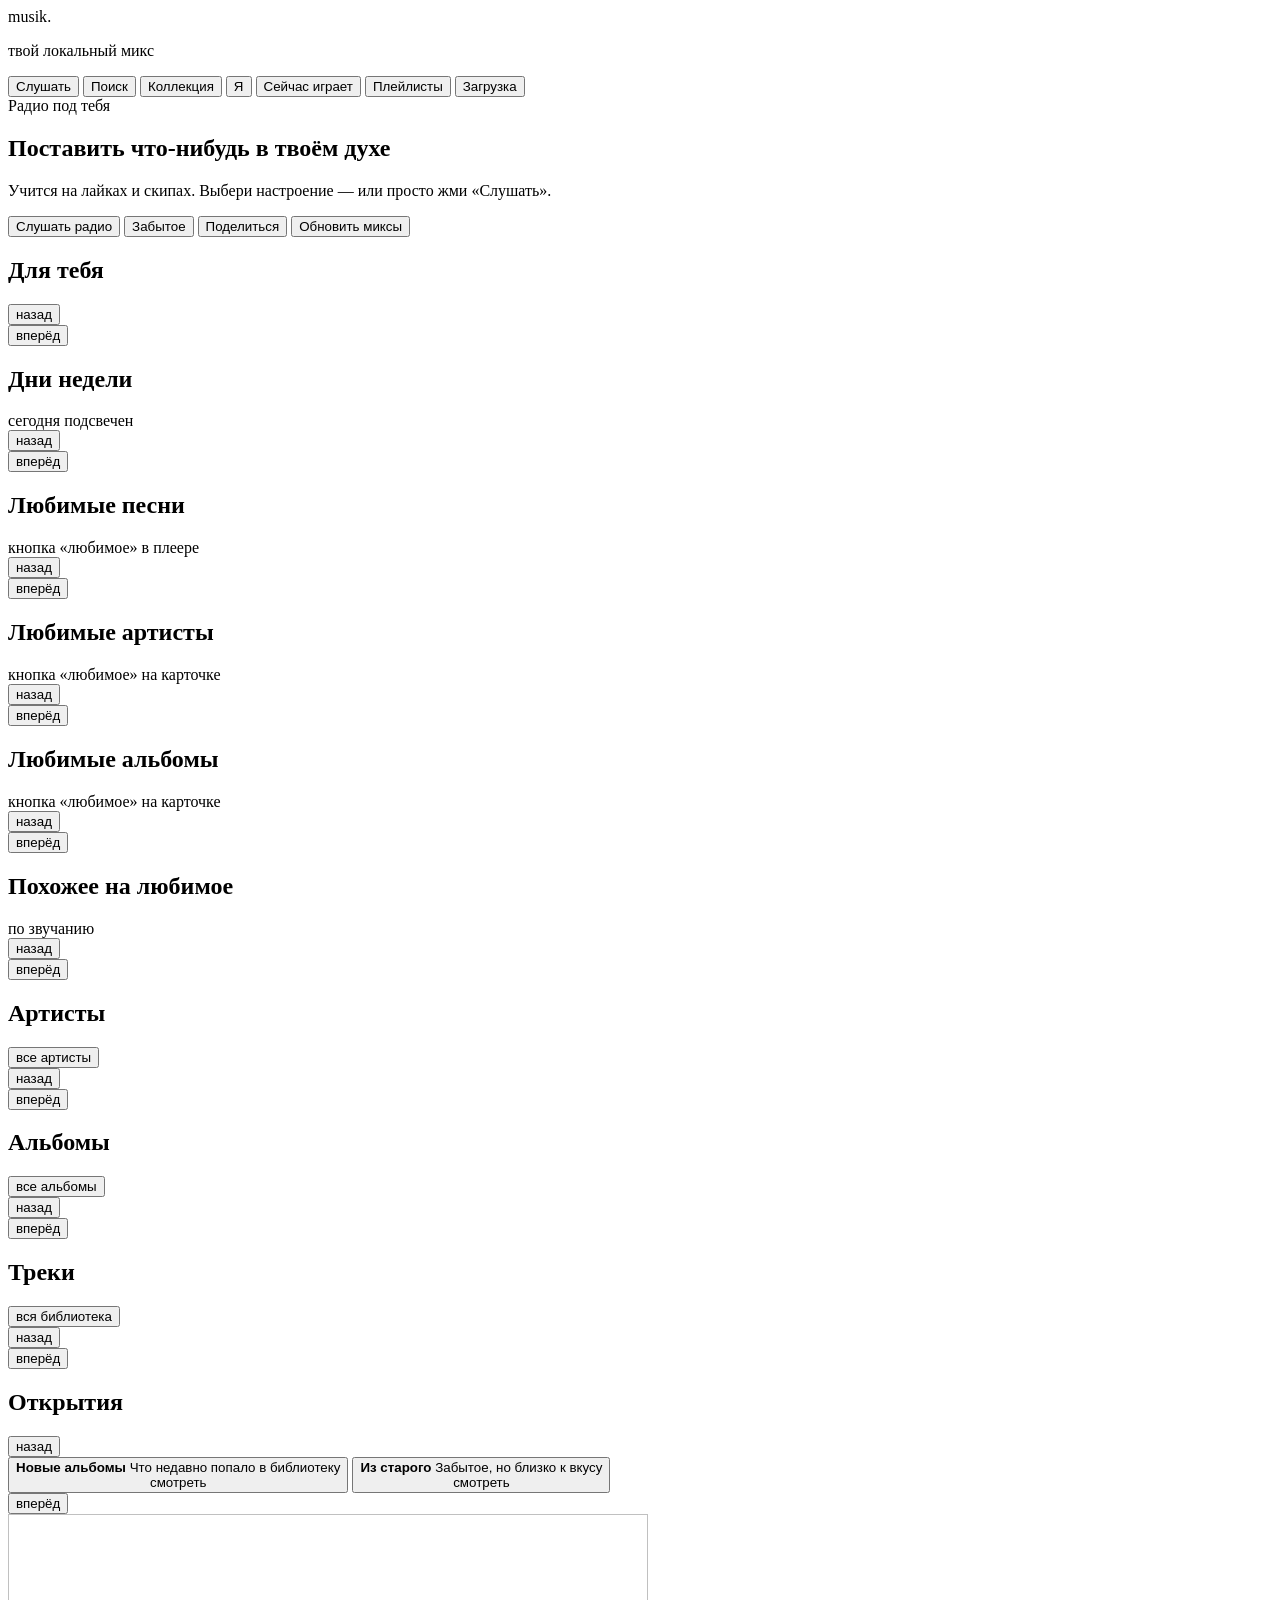
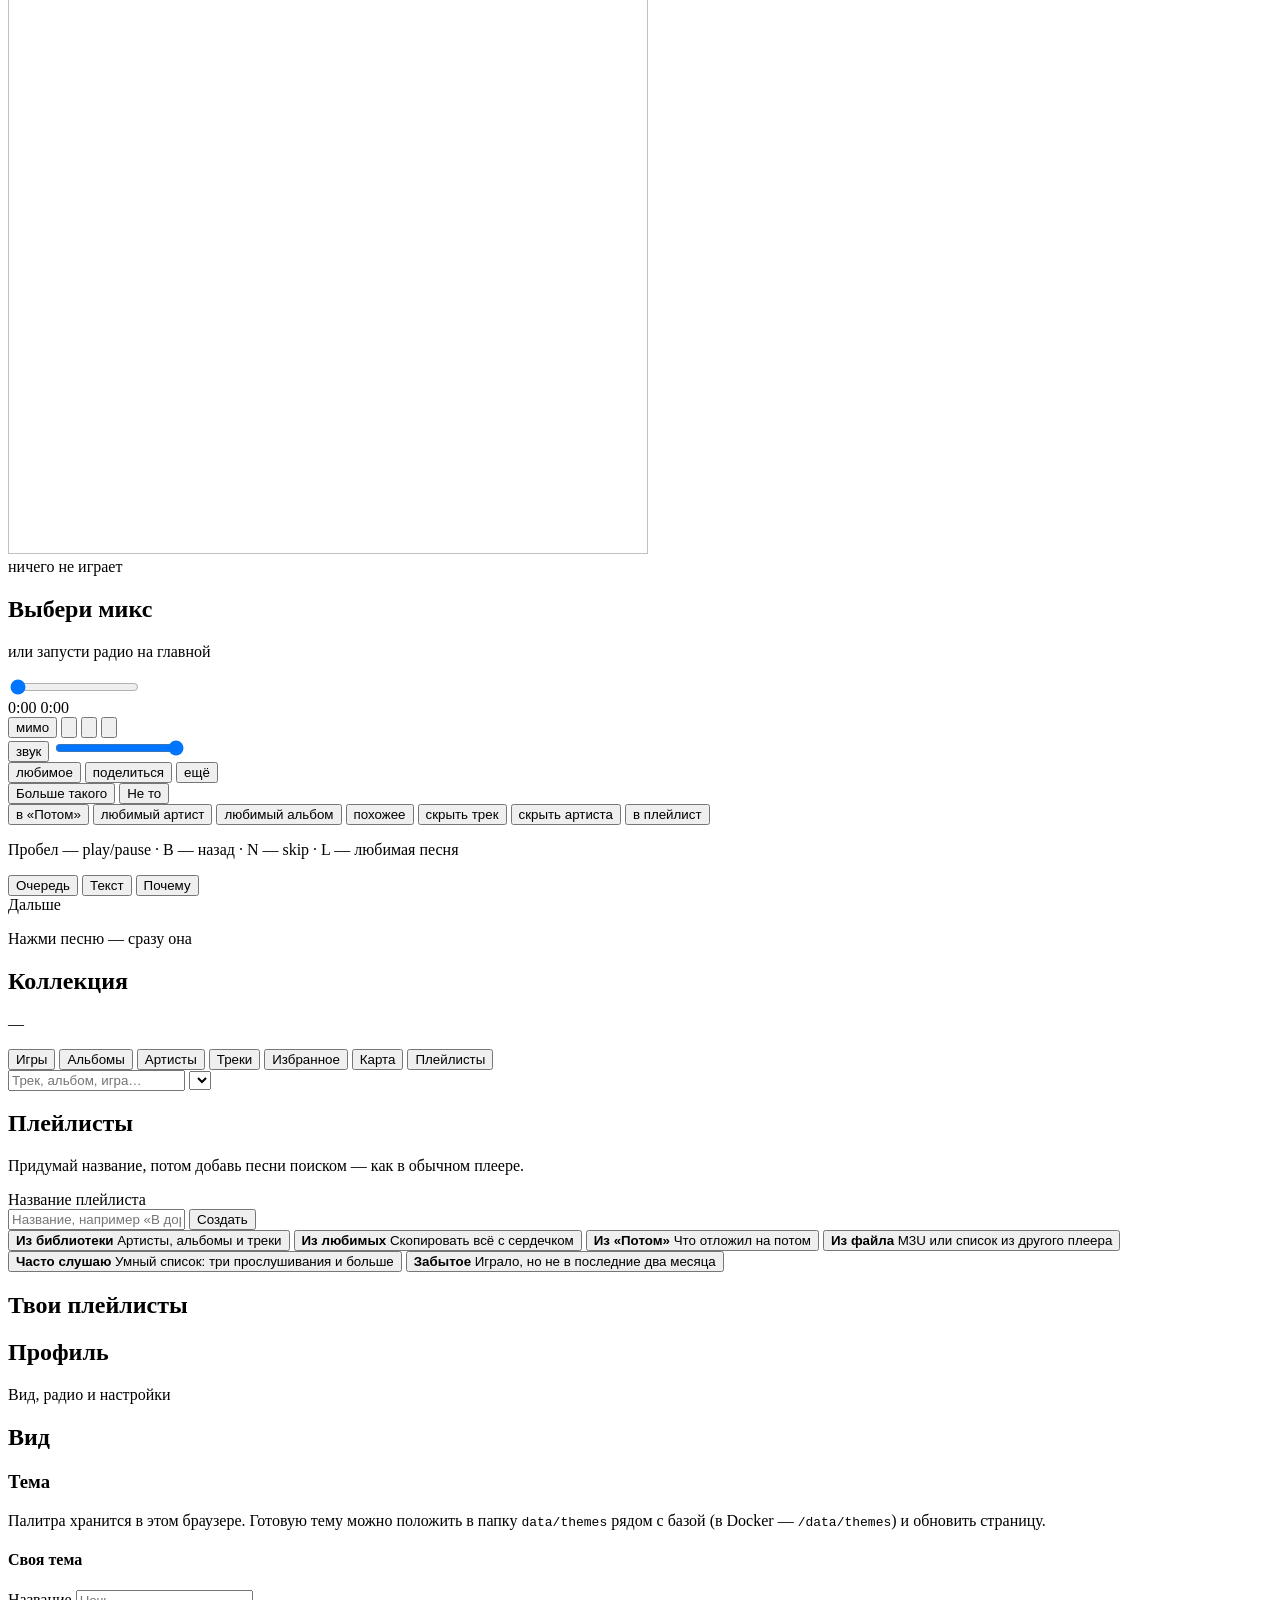
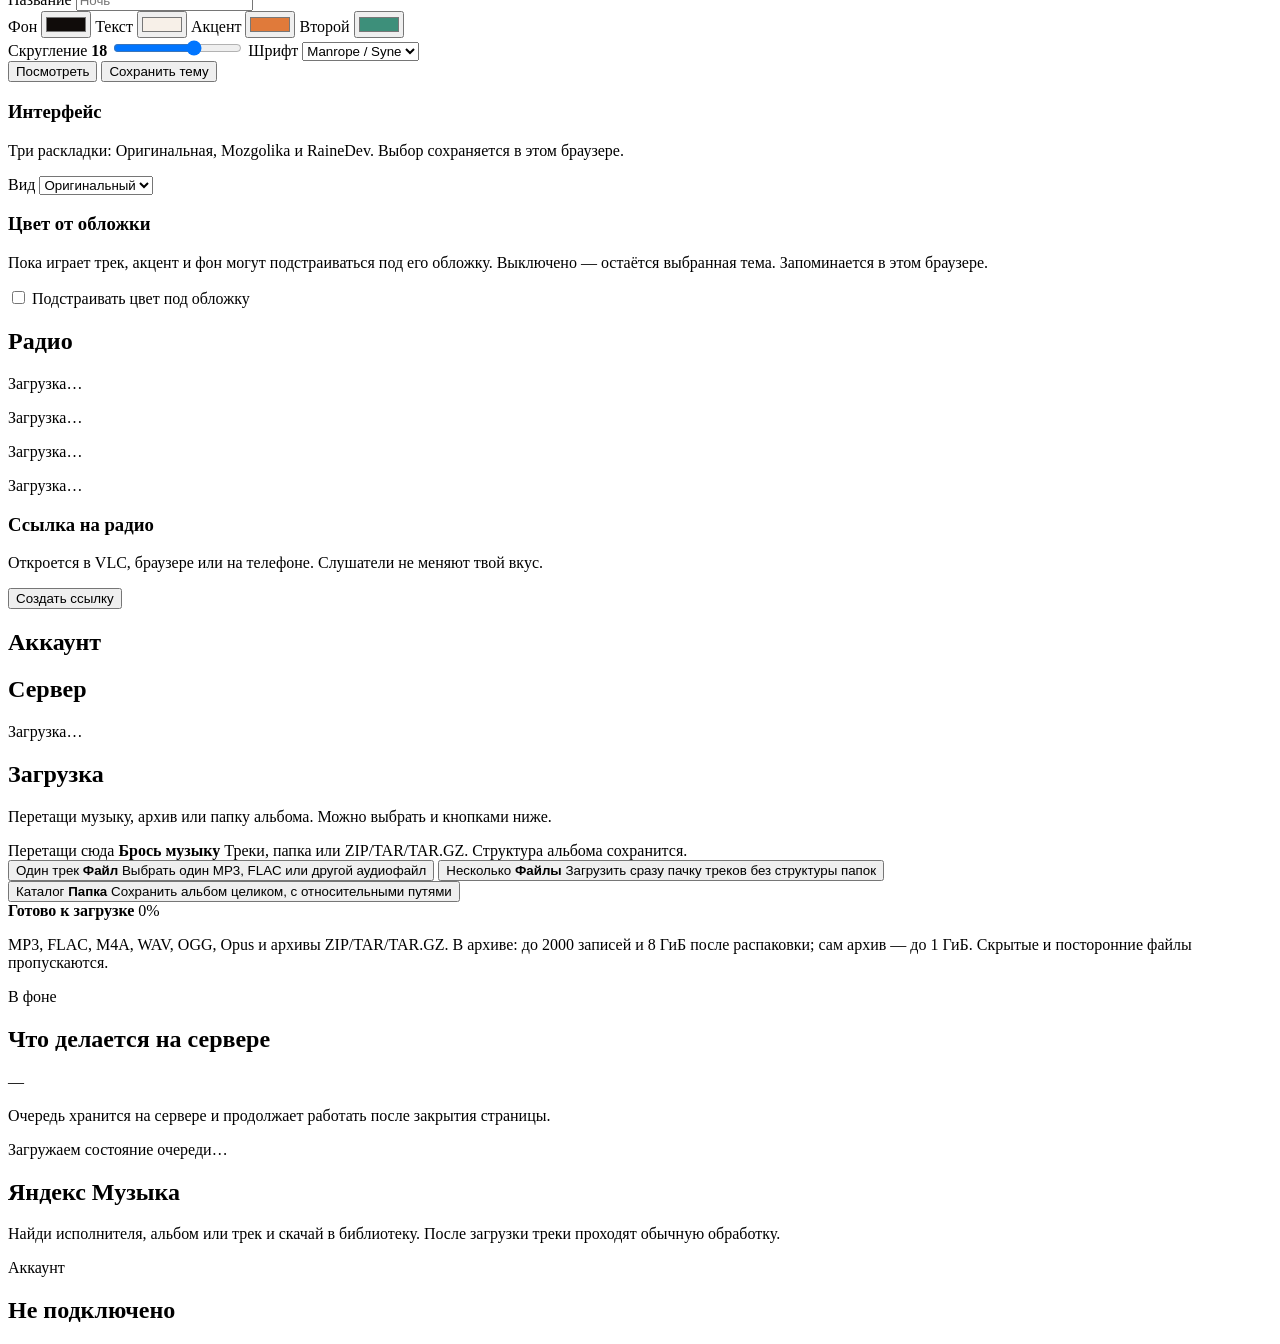
==== player/internal/static/mozgolika.html @ c8468479 "feat(map): library map tab in Mozgolika UMAP over CLAP embeddings with mood labels placed by CLAP te" ====
<!DOCTYPE html>
<html lang="ru">
<head>
  <meta charset="utf-8" />
  <meta name="viewport" content="width=device-width, initial-scale=1, viewport-fit=cover" />
  <meta name="theme-color" content="#101114" />
  <script>
    (function () {
      try {
        var saved = JSON.parse(localStorage.getItem("musik_theme") || "null");
        if (saved && saved.id === "omarchy") { saved.id = "retro"; localStorage.setItem("musik_theme", JSON.stringify(saved)); }
        if (!saved || !saved.id || saved.id === "ember") return;
        var root = document.documentElement;
        if (/^[a-z][a-z0-9-]{0,31}$/.test(saved.id)) root.dataset.theme = saved.id;
        else if (saved.tokens) {
          root.dataset.theme = "custom";
          Object.keys(saved.tokens).forEach(function (key) {
            var value = saved.tokens[key];
            if (key.slice(0, 2) === "--" && typeof value === "string" && value.length < 180 && !/[;{}]|url\s*\(|expression\s*\(/i.test(value)) root.style.setProperty(key, value);
          });
          if (saved.scheme === "light") root.classList.add("theme-light");
        }
        var meta = document.querySelector('meta[name="theme-color"]');
        if (meta && saved.color) meta.setAttribute("content", saved.color);
      } catch (e) {}
    })();
  </script>
  <link rel="manifest" href="/manifest.webmanifest" />
  <link rel="icon" href="data:," />
  <meta name="apple-mobile-web-app-capable" content="yes" />
  <meta name="apple-mobile-web-app-status-bar-style" content="black-translucent" />
  <meta name="apple-mobile-web-app-title" content="musik" />
  <title>musik</title>
  <link rel="stylesheet" href="/fonts.css?v=e54fa79d7a" />
  <link rel="stylesheet" href="/themes/base.css" />
  <link rel="stylesheet" href="/style.css?v=listen1" />
  <script>try { var savedTheme=JSON.parse(localStorage.getItem("musik_theme")||"null"); if(savedTheme&&savedTheme.id&&savedTheme.id!=="ember"&&/^[a-z][a-z0-9-]{0,31}$/.test(savedTheme.id)) document.write('<link rel="stylesheet" href="/themes/'+savedTheme.id+'.css?v=retro5">'); } catch(e) {};</script>
  <link rel="stylesheet" href="/redesign.css?v=map1" />
</head>
<body>
  <div id="login-gate" class="login-gate" hidden>
    <form id="login-form" class="login-card" autocomplete="current-password">
      <div class="brand">musik</div>
      <p class="tagline" id="login-tagline">Введи пароль, чтобы открыть библиотеку</p>
      <label class="sr-only" for="login-username">Имя</label>
      <input id="login-username" type="text" name="username" placeholder="Имя" autocomplete="username" autocapitalize="none" hidden />
      <label class="sr-only" for="login-password">Пароль</label>
      <input id="login-password" type="password" name="password" placeholder="Пароль" required autofocus />
      <button type="submit" class="btn primary" id="login-submit">Войти</button>
      <a class="btn primary" id="oidc-login" href="/api/auth/oidc/default/start" hidden>Войти через аккаунт</a>
      <p class="login-error" id="login-error" hidden></p>
    </form>
  </div>

  <div class="shell" id="app-shell">
    <header class="top">
      <div class="brand-block">
        <div class="brand">musik<span class="brand-dot">.</span></div>
        <p class="tagline" id="maturity">твой локальный микс</p>
      </div>
      <nav class="tabs" aria-label="Разделы">
        <button type="button" class="tab active" data-view="home" data-nav="listen" aria-current="page"><span>Слушать</span></button>
        <button type="button" class="tab" data-view="library" data-nav="search" data-lib-default="tracks"><span>Поиск</span></button>
        <button type="button" class="tab" data-view="library" data-nav="collection" data-lib-default="albums"><span>Коллекция</span></button>
        <button type="button" class="tab" data-view="profile" data-nav="me"><span>Я</span></button>
        <span class="tabs-divider" aria-hidden="true"></span>
        <button type="button" class="tab tab-secondary" data-view="player" data-nav="now">Сейчас играет</button>
        <button type="button" class="tab tab-secondary" data-view="collections" data-nav="collection">Плейлисты</button>
        <button type="button" class="tab tab-secondary" data-view="upload" data-nav="me">Загрузка</button>
        <button type="button" class="tab tab-secondary" data-view="yandex" data-nav="me" hidden>Яндекс Музыка</button>
        <div class="nav-foot">
          <label class="profile-switch" id="profile-switch-wrap" hidden>
            <span>Профиль</span>
            <select id="profile-switch" data-profile-switch aria-label="Активный профиль"></select>
          </label>
          <button type="button" class="tab logout-tab" id="btn-logout" title="Выйти из аккаунта" hidden>Выйти</button>
        </div>
      </nav>
    </header>

    <main>
      <section id="view-home" class="view active">
        <div class="home-intro">
          <div class="home-copy">
            <span class="eyebrow">Радио под тебя</span>
            <h1>Поставить что-нибудь в&nbsp;твоём духе</h1>
            <p>Учится на лайках и скипах. Выбери настроение — или просто жми «Слушать».</p>
          </div>
          <div class="home-actions">
            <button type="button" class="btn primary hero-play" id="btn-radio">Слушать радио</button>
            <button type="button" class="btn" id="btn-radio-forgotten">Забытое</button>
            <button type="button" class="btn" id="btn-share-radio" title="Ссылка для VLC, браузера или телефона">Поделиться</button>
            <button type="button" class="btn quiet" id="btn-refresh-mixes">
              <span id="refresh-label">Обновить миксы</span>
            </button>
          </div>
          <div class="home-moods" id="home-moods" aria-label="Настроения"></div>
          <div class="home-taste" id="home-taste" aria-label="Сейчас в профиле"></div>
          <div class="home-status">
            <p class="status-line" id="job-status" hidden></p>
            <p class="status-line" id="share-url-line" hidden></p>
          </div>
        </div>

        <section class="shelf">
          <div class="shelf-head">
            <h2>Для тебя</h2>
            <span class="shelf-hint" id="mix-hint"></span>
          </div>
          <div class="shelf-rail">
            <button type="button" class="shelf-nav prev" data-for="mix-cards" aria-label="Назад">назад</button>
            <div class="shelf-row" id="mix-cards"></div>
            <button type="button" class="shelf-nav next" data-for="mix-cards" aria-label="Вперёд">вперёд</button>
          </div>
        </section>

        <section class="shelf" id="games-shelf" hidden>
          <div class="shelf-head">
            <h2>Полка игр</h2>
            <div class="shelf-head-actions">
              <button type="button" class="text-link" data-lib-tab="games">все саундтреки</button>
            </div>
          </div>
          <div class="shelf-rail">
            <button type="button" class="shelf-nav prev" data-for="home-games" aria-label="Назад">назад</button>
            <div class="shelf-row smooth game-row" id="home-games"></div>
            <button type="button" class="shelf-nav next" data-for="home-games" aria-label="Вперёд">вперёд</button>
          </div>
        </section>

        <section class="shelf">
          <div class="shelf-head">
            <h2>Дни недели</h2>
            <span class="shelf-hint">сегодня подсвечен</span>
          </div>
          <div class="shelf-rail">
            <button type="button" class="shelf-nav prev" data-for="weekday-cards" aria-label="Назад">назад</button>
            <div class="shelf-row" id="weekday-cards"></div>
            <button type="button" class="shelf-nav next" data-for="weekday-cards" aria-label="Вперёд">вперёд</button>
          </div>
        </section>

        <section class="shelf" id="on-this-day-shelf" hidden>
          <div class="shelf-head">
            <h2>В этот день</h2>
            <span class="shelf-hint" id="on-this-day-hint"></span>
          </div>
          <ul id="on-this-day-list" class="track-list"></ul>
        </section>

        <section class="shelf">
          <div class="shelf-head">
            <h2>Любимые песни</h2>
            <span class="shelf-hint" id="fav-hint">кнопка «любимое» в плеере</span>
          </div>
          <div class="shelf-rail">
            <button type="button" class="shelf-nav prev" data-for="home-favorites" aria-label="Назад">назад</button>
            <div class="shelf-row smooth" id="home-favorites"></div>
            <button type="button" class="shelf-nav next" data-for="home-favorites" aria-label="Вперёд">вперёд</button>
          </div>
        </section>

        <section class="shelf">
          <div class="shelf-head">
            <h2>Любимые артисты</h2>
            <span class="shelf-hint">кнопка «любимое» на карточке</span>
          </div>
          <div class="shelf-rail">
            <button type="button" class="shelf-nav prev" data-for="home-fav-artists" aria-label="Назад">назад</button>
            <div class="shelf-row smooth" id="home-fav-artists"></div>
            <button type="button" class="shelf-nav next" data-for="home-fav-artists" aria-label="Вперёд">вперёд</button>
          </div>
        </section>

        <section class="shelf">
          <div class="shelf-head">
            <h2>Любимые альбомы</h2>
            <span class="shelf-hint">кнопка «любимое» на карточке</span>
          </div>
          <div class="shelf-rail">
            <button type="button" class="shelf-nav prev" data-for="home-fav-albums" aria-label="Назад">назад</button>
            <div class="shelf-row smooth" id="home-fav-albums"></div>
            <button type="button" class="shelf-nav next" data-for="home-fav-albums" aria-label="Вперёд">вперёд</button>
          </div>
        </section>

        <section class="shelf">
          <div class="shelf-head">
            <h2>Похожее на любимое</h2>
            <span class="shelf-hint" id="rec-hint">по звучанию</span>
          </div>
          <div class="shelf-rail">
            <button type="button" class="shelf-nav prev" data-for="home-similar" aria-label="Назад">назад</button>
            <div class="shelf-row smooth" id="home-similar"></div>
            <button type="button" class="shelf-nav next" data-for="home-similar" aria-label="Вперёд">вперёд</button>
          </div>
        </section>

        <section class="shelf">
          <div class="shelf-head">
            <h2>Артисты</h2>
            <div class="shelf-head-actions">
              <button type="button" class="text-link" data-lib-tab="artists">все артисты</button>
            </div>
          </div>
          <div class="shelf-rail">
            <button type="button" class="shelf-nav prev" data-for="home-artists" aria-label="Назад">назад</button>
            <div class="shelf-row smooth" id="home-artists"></div>
            <button type="button" class="shelf-nav next" data-for="home-artists" aria-label="Вперёд">вперёд</button>
          </div>
        </section>

        <section class="shelf">
          <div class="shelf-head">
            <h2>Альбомы</h2>
            <div class="shelf-head-actions">
              <button type="button" class="text-link" data-lib-tab="albums">все альбомы</button>
            </div>
          </div>
          <div class="shelf-rail">
            <button type="button" class="shelf-nav prev" data-for="home-albums" aria-label="Назад">назад</button>
            <div class="shelf-row smooth" id="home-albums"></div>
            <button type="button" class="shelf-nav next" data-for="home-albums" aria-label="Вперёд">вперёд</button>
          </div>
        </section>

        <section class="shelf">
          <div class="shelf-head">
            <h2>Треки</h2>
            <button type="button" class="text-link" data-lib-tab="tracks">вся библиотека</button>
          </div>
          <div class="shelf-rail">
            <button type="button" class="shelf-nav prev" data-for="home-tracks" aria-label="Назад">назад</button>
            <div class="shelf-row smooth" id="home-tracks"></div>
            <button type="button" class="shelf-nav next" data-for="home-tracks" aria-label="Вперёд">вперёд</button>
          </div>
        </section>

        <section class="shelf">
          <div class="shelf-head"><h2>Открытия</h2></div>
          <div class="shelf-rail">
            <button type="button" class="shelf-nav prev" data-for="discover-cards" aria-label="Назад">назад</button>
            <div class="shelf-row" id="discover-cards">
              <button type="button" class="mix-card tone-b" id="btn-discover-new" data-tips="new">
                <div class="cover-blob blob-a"></div>
                <strong>Новые альбомы</strong>
                <span>Что недавно попало в библиотеку</span>
                <div class="mix-meta">смотреть</div>
              </button>
              <button type="button" class="mix-card tone-c" id="btn-discover-old" data-tips="old">
                <div class="cover-blob blob-b"></div>
                <strong>Из старого</strong>
                <span>Забытое, но близко к вкусу</span>
                <div class="mix-meta">смотреть</div>
              </button>
            </div>
            <button type="button" class="shelf-nav next" data-for="discover-cards" aria-label="Вперёд">вперёд</button>
          </div>
          <div id="tips-panel" class="tips-panel hidden"></div>
        </section>
      </section>

      <section id="view-player" class="view">
        <div class="now-stage">
          <div class="now-art" id="art">
            <div class="art-fallback" id="art-fallback"></div>
            <img id="art-img" alt="" width="640" height="640" decoding="async">
          </div>
          <div class="now-meta">
            <div class="now-kicker">
              <div class="label" id="mode-label">ничего не играет</div>
              <span id="now-source" class="tag" hidden></span>
              <span id="next-source" hidden></span>
            </div>
            <h2 id="title">Выбери микс</h2>
            <p id="artist">или запусти радио на главной</p>
            <div class="np-passport" id="now-passport" aria-label="Паспорт трека"></div>

            <div class="progress-wrap">
              <input type="range" id="seek" min="0" max="1000" value="0" step="1" aria-label="Прогресс" />
              <div class="time-row">
                <span id="time-cur">0:00</span>
                <span id="time-dur">0:00</span>
              </div>
            </div>

            <audio id="audio" preload="metadata"></audio>

            <div class="transport">
              <div class="transport-btns">
                <button type="button" class="icon-btn" id="btn-dislike" title="Не нравится">мимо</button>
                <button type="button" class="icon-btn" id="btn-back" title="Назад" aria-label="Назад"><svg class="glyph" viewBox="0 0 24 24" aria-hidden="true"><path fill="currentColor" d="M5.6 5.2h2.2v13.6H5.6zm11.6.3v13.6L8.4 12z"/></svg></button>
                <button type="button" class="icon-btn play-btn" id="btn-play" title="Играть или пауза" aria-label="Играть"><svg class="glyph" viewBox="0 0 24 24" aria-hidden="true"><path fill="currentColor" d="M8.75 5.5v13l10-6.5z"/></svg></button>
                <button type="button" class="icon-btn primary-icon" id="btn-skip" title="Дальше" aria-label="Дальше"><svg class="glyph" viewBox="0 0 24 24" aria-hidden="true"><path fill="currentColor" d="M16.2 5.2h2.2v13.6h-2.2zM6.8 5.5v13.6L15.6 12z"/></svg></button>
              </div>
              <div class="volume-row">
                <button type="button" class="icon-btn sm" id="btn-mute" title="Звук" aria-label="Звук">звук</button>
                <input class="slider" id="volume" type="range" min="0" max="1" step="0.01" value="1" aria-label="Громкость">
              </div>
            </div>
            <div class="np-actions">
              <button type="button" class="icon-btn" id="btn-like" title="Любимая песня" aria-label="Любимая песня">любимое</button>
              <button type="button" class="icon-btn" id="btn-np-share" title="Поделиться эфиром" aria-label="Поделиться эфиром">поделиться</button>
              <button type="button" class="icon-btn" id="btn-np-more" title="Ещё" aria-label="Ещё действия" aria-expanded="false">ещё</button>
            </div>
            <div class="np-feedback">
              <button type="button" class="btn" id="btn-more" title="Радио поставит больше похожего">Больше такого</button>
              <button type="button" class="btn" id="btn-notthis" title="Не нравится — дальше">Не то</button>
            </div>
            <div class="fav-extra">
              <button type="button" class="chip" id="btn-later" title="В «Потом»">в «Потом»</button>
              <button type="button" class="chip queue-open" id="btn-queue-open" hidden>Дальше в радио</button>
              <button type="button" class="chip" id="btn-radio-closer" hidden>ближе</button>
              <button type="button" class="chip" id="btn-radio-wider" hidden>шире</button>
              <button type="button" class="chip" id="btn-fav-artist">любимый артист</button>
              <button type="button" class="chip" id="btn-fav-album">любимый альбом</button>
              <button type="button" class="chip" id="btn-similar-now">похожее</button>
              <button type="button" class="chip" id="btn-hide-track">скрыть трек</button>
              <button type="button" class="chip" id="btn-hide-artist">скрыть артиста</button>
              <button type="button" class="chip" id="btn-add-pl">в плейлист</button>
            </div>
            <p class="hint-keys">Пробел — play/pause · B — назад · N — skip · L — любимая песня</p>
          </div>
        </div>
        <aside class="np-side" aria-label="Очередь, текст и объяснения">
        <div class="np-tabs" role="tablist">
          <button type="button" class="np-tab active" role="tab" aria-selected="true" data-np-tab="queue">Очередь</button>
          <button type="button" class="np-tab" role="tab" aria-selected="false" data-np-tab="lyrics">Текст</button>
          <button type="button" class="np-tab" role="tab" aria-selected="false" data-np-tab="why">Почему</button>
        </div>
        <div class="np-pane np-why" data-np-pane="why" id="now-why" hidden></div>
        <div class="np-pane" data-np-pane="lyrics" hidden>
          <pre id="lyrics-text" class="lyrics-text">—</pre>
        </div>
        <div class="queue-panel np-pane" data-np-pane="queue">
          <p class="np-queue-why" id="queue-why" hidden></p>
          <div class="queue-head">
            <div>
              <div class="label" id="playlist-label">Дальше</div>
              <p class="sub" id="queue-hint">Нажми песню — сразу она</p>
            </div>
            <span class="shelf-hint" id="queue-count"></span>
          </div>
          <ol id="playlist" class="playlist"></ol>
          <ol id="queue" class="playlist" hidden></ol>
        </div>
        </aside>
      </section>

      <section id="view-library" class="view">
        <h1 class="page-title" id="lib-title">Коллекция</h1>
        <p class="sub" id="lib-count">—</p>
        <div class="seg" role="tablist" aria-label="Разделы библиотеки">
          <button type="button" class="seg-btn" data-lib="games">Игры</button>
          <button type="button" class="seg-btn" data-lib="albums">Альбомы</button>
          <button type="button" class="seg-btn" data-lib="artists">Артисты</button>
          <button type="button" class="seg-btn active" data-lib="tracks">Треки</button>
          <button type="button" class="seg-btn" data-lib="favorites">Избранное</button>
          <button type="button" class="seg-btn" data-lib="map">Карта</button>
          <button type="button" class="seg-btn seg-link" id="seg-playlists">Плейлисты</button>
        </div>
        <div class="lib-tools">
          <input id="lib-filter" type="search" placeholder="Трек, альбом, игра…" autocomplete="off" aria-label="Поиск по коллекции" />
          <select id="lib-sort" aria-label="Сортировка"></select>
        </div>
        <div id="lib-artist-head" class="lib-artist-head" hidden>
          <button type="button" class="text-link" id="lib-artist-back">все артисты</button>
          <div class="lib-artist-title">
            <div class="lib-artist-photo" id="lib-artist-photo" hidden></div>
            <div>
              <h2 id="lib-artist-name"></h2>
              <p class="sub" id="lib-artist-meta"></p>
            </div>
          </div>
          <div class="lib-artist-actions">
            <button type="button" class="tiny" id="lib-artist-play">Слушать всё</button>
            <button type="button" class="tiny" id="lib-artist-radio">Радио</button>
            <button type="button" class="tiny" id="lib-artist-playlist">В плейлист</button>
          </div>
        </div>
        <ul id="lib-list" class="track-list"></ul>
        <div id="lib-grid" class="lib-grid" hidden></div>
        <div id="lib-map" class="lib-map" hidden>
          <div class="map-toolbar">
            <select id="map-genre" class="map-genre" aria-label="Жанр"><option value="">Все жанры</option></select>
            <button type="button" class="map-btn" id="map-lasso" aria-pressed="false">
              <svg viewBox="0 0 24 24" aria-hidden="true"><path fill="none" stroke="currentColor" stroke-width="1.8" stroke-linecap="round" d="M12 4c4.6 0 8 2.3 8 5.3s-3.4 5.2-8 5.2c-1.2 0-2.3-.2-3.3-.5M7 13.4C5 12.5 4 11 4 9.3 4 6.3 7.4 4 12 4M7.6 13.6c-1.5.6-2.4 1.7-2.4 2.8 0 1.4 1.4 2.4 3.2 2.4.9 0 1.5.5 1.5 1.2"/></svg>
              <span>Выделить область</span>
            </button>
            <div class="map-zoom">
              <button type="button" class="map-icon" id="map-zoom-out" aria-label="Отдалить">−</button>
              <button type="button" class="map-icon" id="map-zoom-in" aria-label="Приблизить">+</button>
              <button type="button" class="map-icon" id="map-fit" aria-label="Показать всю карту">
                <svg viewBox="0 0 24 24" aria-hidden="true"><path fill="none" stroke="currentColor" stroke-width="1.8" stroke-linecap="round" d="M4 9V5a1 1 0 0 1 1-1h4M15 4h4a1 1 0 0 1 1 1v4M20 15v4a1 1 0 0 1-1 1h-4M9 20H5a1 1 0 0 1-1-1v-4"/></svg>
              </button>
            </div>
          </div>
          <div class="map-stage" id="map-stage">
            <canvas id="map-canvas" aria-label="Карта библиотеки: похожие по звучанию треки рядом"></canvas>
            <div class="map-labels" id="map-labels"></div>
            <canvas class="map-overlay" id="map-overlay" aria-hidden="true"></canvas>
            <div class="map-card" id="map-card" hidden></div>
            <p class="map-empty sub" id="map-empty" hidden></p>
          </div>
          <div class="map-selection" id="map-selection" hidden>
            <span id="map-sel-count"></span>
            <button type="button" class="btn primary" id="map-sel-play">Играть</button>
            <button type="button" class="btn" id="map-sel-shuffle">Перемешать</button>
            <button type="button" class="map-icon" id="map-sel-clear" aria-label="Сбросить выделение">×</button>
          </div>
        </div>
      </section>

      <section id="view-collections" class="view">
        <h1 class="page-title">Плейлисты</h1>
        <p class="sub">Придумай название, потом добавь песни поиском — как в обычном плеере.</p>

        <div class="panel pl-create">
          <label class="sr-only" for="pl-name">Название плейлиста</label>
          <div class="pl-create-row">
            <input id="pl-name" type="text" placeholder="Название, например «В дорогу»" autocomplete="off" />
            <button type="button" class="btn primary" id="btn-pl-create">Создать</button>
          </div>
          <div class="pl-quick">
            <button type="button" class="pl-quick-card" id="btn-pl-from-lib">
              <strong>Из библиотеки</strong>
              <span>Артисты, альбомы и треки</span>
            </button>
            <button type="button" class="pl-quick-card" id="btn-pl-from-fav">
              <strong>Из любимых</strong>
              <span>Скопировать всё с сердечком</span>
            </button>
            <button type="button" class="pl-quick-card" id="btn-pl-from-later">
              <strong>Из «Потом»</strong>
              <span>Что отложил на потом</span>
            </button>
            <button type="button" class="pl-quick-card" id="btn-pl-import">
              <strong>Из файла</strong>
              <span>M3U или список из другого плеера</span>
            </button>
            <button type="button" class="pl-quick-card" id="btn-pl-often">
              <strong>Часто слушаю</strong>
              <span>Умный список: три прослушивания и больше</span>
            </button>
            <button type="button" class="pl-quick-card" id="btn-pl-forgotten">
              <strong>Забытое</strong>
              <span>Играло, но не в последние два месяца</span>
            </button>
          </div>
          <input id="pl-import-file" type="file" accept=".m3u,.m3u8,.json,text/plain,application/json" hidden />
        </div>

        <h2 class="pl-section-title">Твои плейлисты</h2>
        <div id="pl-list" class="pl-grid"></div>
        <div id="pl-detail" class="panel pl-detail" hidden></div>
      </section>

      <section id="view-profile" class="view">
        <h1 class="page-title">Профиль</h1>
        <p class="sub profile-intro">Вид, радио и настройки</p>

        <section class="profile-group" aria-labelledby="profile-look-title">
          <h2 class="profile-group-title" id="profile-look-title">Вид</h2>
          <div class="panel theme-panel" id="theme-box">
            <header class="panel-head">
              <h3>Тема</h3>
              <p>Палитра хранится в этом браузере. Готовую тему можно положить в папку <code>data/themes</code> рядом с базой (в Docker — <code>/data/themes</code>) и обновить страницу.</p>
            </header>
            <div id="theme-list" class="theme-list"></div>
            <form id="theme-form" class="theme-form">
              <h4>Своя тема</h4>
              <label>Название
                <input id="theme-name" type="text" maxlength="32" placeholder="Ночь" required />
              </label>
              <div class="theme-colors">
                <label>Фон <input id="theme-bg" type="color" value="#100c0a" /></label>
                <label>Текст <input id="theme-fg" type="color" value="#f7f0e8" /></label>
                <label>Акцент <input id="theme-accent" type="color" value="#e07a3a" /></label>
                <label>Второй <input id="theme-accent2" type="color" value="#3d8f7a" /></label>
              </div>
              <label class="theme-range">
                <span class="theme-range-label">Скругление <b id="theme-radius-val">18</b></span>
                <input id="theme-radius" type="range" min="0" max="28" value="18" />
              </label>
              <label>Шрифт
                <select id="theme-font">
                  <option value="ember">Manrope / Syne</option>
                  <option value="grotesk">Space Grotesk</option>
                  <option value="pixel">Пиксельный</option>
                  <option value="system">Системный</option>
                </select>
              </label>
              <div class="theme-form-actions profile-actions">
                <button type="button" class="btn" id="theme-preview">Посмотреть</button>
                <button type="submit" class="btn primary">Сохранить тему</button>
              </div>
            </form>
          </div>
          <div class="panel" id="ui-box">
            <header class="panel-head">
              <h3>Интерфейс</h3>
              <p>Три раскладки: Оригинальная, Mozgolika и RaineDev. Выбор сохраняется в этом браузере.</p>
            </header>
            <label>Вид
              <select id="ui-choice">
                <option value="original">Оригинальный</option>
                <option value="mozgolika">Mozgolika</option>
                <option value="rainedev">RaineDev</option>
              </select>
            </label>
          </div>
          <div class="panel" id="cover-tint-box">
            <header class="panel-head">
              <h3>Цвет от обложки</h3>
              <p>Пока играет трек, акцент и фон могут подстраиваться под его обложку. Выключено — остаётся выбранная тема. Запоминается в этом браузере.</p>
            </header>
            <label class="settings-radio">
              <input id="cover-tint" type="checkbox" />
              Подстраивать цвет под обложку
            </label>
          </div>
        </section>

        <section class="profile-group" aria-labelledby="profile-radio-title">
          <h2 class="profile-group-title" id="profile-radio-title">Радио</h2>
          <div id="profile-box" class="panel"><p class="profile-empty">Загрузка…</p></div>
          <div id="monitor-box" class="panel monitor-panel"><p class="profile-empty">Загрузка…</p></div>
          <div id="contexts-box" class="panel"><p class="profile-empty">Загрузка…</p></div>
          <div id="rules-box" class="panel"><p class="profile-empty">Загрузка…</p></div>
          <div class="panel" id="share-box">
            <header class="panel-head">
              <h3>Ссылка на радио</h3>
              <p>Откроется в VLC, браузере или на телефоне. Слушатели не меняют твой вкус.</p>
            </header>
            <button type="button" class="btn" id="btn-share-radio-profile">Создать ссылку</button>
            <ul id="share-list" class="share-list"></ul>
          </div>
        </section>

        <section class="profile-group" aria-labelledby="profile-account-title">
          <h2 class="profile-group-title" id="profile-account-title">Аккаунт</h2>
          <div class="panel" id="account-box" hidden>
            <header class="panel-head">
              <h3 id="account-display">Аккаунт</h3>
              <p>История, любимые, плейлисты и радио хранятся отдельно у каждого профиля.</p>
            </header>
            <label class="profile-switch-mobile">Активный профиль
              <select id="profile-switch-mobile" data-profile-switch aria-label="Активный профиль"></select>
            </label>
            <div class="profile-block" id="account-auth-block">
              <h4>Вход</h4>
              <button class="btn" type="button" id="oidc-link">Подключить ещё один вход</button>
              <form id="password-form" hidden>
                <label>Текущий пароль <input id="password-current" type="password" autocomplete="current-password" required /></label>
                <label>Новый пароль <input id="password-new" type="password" autocomplete="new-password" minlength="8" required /></label>
                <div class="profile-actions">
                  <button class="btn" type="submit">Сменить пароль</button>
                </div>
              </form>
            </div>
            <div class="profile-block">
              <h4>Профили</h4>
              <form id="profile-create-form">
                <label>Новый профиль <input id="profile-new-name" maxlength="128" required /></label>
                <div class="profile-actions">
                  <button class="btn" type="submit">Создать</button>
                </div>
              </form>
              <form id="profile-rename-form">
                <label>Название этого профиля <input id="profile-active-name" maxlength="128" required /></label>
                <div class="profile-actions">
                  <button class="btn" type="submit">Переименовать</button>
                  <button class="btn danger" type="button" id="profile-delete">Удалить</button>
                </div>
              </form>
            </div>
            <section class="profile-block device-token-section" aria-labelledby="device-token-title">
              <h4 id="device-token-title">Устройства</h4>
              <p>Токен живёт 180 дней и привязан к выбранному профилю. Вставь его в поле токена в мобильном приложении.</p>
              <form id="device-token-form">
                <label>Имя устройства <input id="device-token-name" maxlength="128" autocomplete="off" placeholder="Телефон" required /></label>
                <label>Профиль <select id="device-token-profile" required></select></label>
                <div class="profile-actions">
                  <button class="btn" type="submit">Создать токен</button>
                </div>
              </form>
              <div class="device-token-secret" id="device-token-created" hidden>
                <strong>Скопируй токен сейчас</strong>
                <p>Полный секрет больше не будет показан. Сохрани его в приложении или отсканируй QR.</p>
                <input id="device-token-secret" type="text" readonly autocomplete="off" spellcheck="false" aria-label="Новый секрет устройства" />
                <div class="device-token-qr" id="device-token-qr" hidden></div>
                <div class="device-token-actions profile-actions">
                  <button class="btn" type="button" id="device-token-copy">Скопировать</button>
                  <button class="btn" type="button" id="device-token-dismiss">Готово</button>
                </div>
              </div>
              <div id="device-token-list" class="admin-list" aria-live="polite"></div>
            </section>
          </div>
          <div class="panel" id="invitation-box" hidden>
            <header class="panel-head">
              <h3>Приглашения</h3>
              <p>Ссылка действует один раз. Новый человек получит свой аккаунт.</p>
            </header>
            <form id="invitation-form">
              <label>Email, если нужно <input id="invitation-email" type="email" maxlength="254" /></label>
              <label>Срок, часы <input id="invitation-hours" type="number" min="1" max="168" value="24" required /></label>
              <div class="profile-actions">
                <button class="btn" type="submit">Создать приглашение</button>
              </div>
            </form>
            <label id="invitation-result" hidden>Ссылка для нового пользователя. Действует один раз.
              <input id="invitation-url" type="text" readonly />
            </label>
            <div class="profile-block">
              <h4>Пользователи</h4>
              <div id="admin-users" class="admin-list" aria-live="polite"></div>
            </div>
            <div class="profile-block">
              <h4>Активные приглашения</h4>
              <div id="admin-invitations" class="admin-list" aria-live="polite"></div>
            </div>
          </div>
        </section>

        <section class="profile-group" aria-labelledby="profile-server-title">
          <h2 class="profile-group-title" id="profile-server-title">Сервер</h2>
          <div id="settings-box" class="panel settings-panel"><p class="profile-empty">Загрузка…</p></div>
        </section>

        <div class="profile-foot">
          <button type="button" class="btn danger" id="btn-logout-profile" hidden>Выйти из аккаунта</button>
        </div>
      </section>

      <section id="view-upload" class="view">
        <h1 class="page-title">Загрузка</h1>
        <p class="sub">Перетащи музыку, архив или папку альбома. Можно выбрать и кнопками ниже.</p>
        <input id="upload-file" type="file" accept=".mp3,.flac,.m4a,.wav,.ogg,.opus,.zip,.tar,.tar.gz,.tgz,audio/*" hidden />
        <input id="upload-files" type="file" accept=".mp3,.flac,.m4a,.wav,.ogg,.opus,.zip,.tar,.tar.gz,.tgz,audio/*" multiple hidden />
        <input id="upload-folder" type="file" accept=".mp3,.flac,.m4a,.wav,.ogg,.opus,.zip,.tar,.tar.gz,.tgz,audio/*" webkitdirectory directory multiple hidden />
        <div class="dropzone" id="upload-drop" tabindex="0">
          <span class="upload-card-kicker">Перетащи сюда</span>
          <strong>Брось музыку</strong>
          <span>Треки, папка или ZIP/TAR/TAR.GZ. Структура альбома сохранится.</span>
        </div>
        <div class="upload-grid">
          <button type="button" class="upload-card" id="btn-upload-file">
            <span class="upload-card-kicker">Один трек</span>
            <strong>Файл</strong>
            <span>Выбрать один MP3, FLAC или другой аудиофайл</span>
          </button>
          <button type="button" class="upload-card" id="btn-upload-files">
            <span class="upload-card-kicker">Несколько</span>
            <strong>Файлы</strong>
            <span>Загрузить сразу пачку треков без структуры папок</span>
          </button>
          <button type="button" class="upload-card" id="btn-upload-folder">
            <span class="upload-card-kicker">Каталог</span>
            <strong>Папка</strong>
            <span>Сохранить альбом целиком, с относительными путями</span>
          </button>
        </div>
        <div class="op-bar" id="op-bar" data-state="idle">
          <div class="op-bar-head">
            <strong id="op-title">Готово к загрузке</strong>
            <span id="op-pct">0%</span>
          </div>
          <div class="op-track" role="progressbar" aria-valuemin="0" aria-valuemax="100" aria-valuenow="0" id="op-track">
            <div class="op-fill" id="op-fill"></div>
          </div>
          <p class="op-detail" id="op-detail">MP3, FLAC, M4A, WAV, OGG, Opus и архивы ZIP/TAR/TAR.GZ. В архиве: до 2000 записей и 8 ГиБ после распаковки; сам архив — до 1 ГиБ. Скрытые и посторонние файлы пропускаются.</p>
        </div>
        <section class="jobs-panel" aria-labelledby="jobs-title">
          <div class="jobs-head">
            <div>
              <span class="upload-card-kicker">В фоне</span>
              <h2 id="jobs-title">Что делается на сервере</h2>
            </div>
            <span class="jobs-badge" id="jobs-badge">—</span>
          </div>
          <p class="jobs-hint">Очередь хранится на сервере и продолжает работать после закрытия страницы.</p>
          <div class="jobs-list" id="jobs-list">
            <p class="jobs-empty">Загружаем состояние очереди…</p>
          </div>
        </section>
      </section>
      <section id="view-yandex" class="view">
        <h1 class="page-title">Яндекс Музыка</h1>
        <p class="sub">Найди исполнителя, альбом или трек и скачай в библиотеку. После загрузки треки проходят обычную обработку.</p>
        <div class="ym-account jobs-panel" id="ym-account">
          <div class="jobs-head">
            <div>
              <span class="upload-card-kicker">Аккаунт</span>
              <h2 id="ym-account-title">Не подключено</h2>
            </div>
            <button type="button" class="btn quiet" id="ym-logout" hidden>Выйти из Яндекса</button>
          </div>
          <div id="ym-login" hidden>
            <p class="jobs-hint">Вход отдельный для каждого пользователя musik. Пароль от Яндекса сюда не вводится.</p>
            <div class="ym-row">
              <button type="button" class="btn primary" id="ym-login-start">Войти через Яндекс</button>
            </div>
            <div class="ym-code" id="ym-code" hidden>
              <p>Открой <a id="ym-code-link" href="https://ya.ru/device" target="_blank" rel="noopener noreferrer">ya.ru/device</a> и введи код:</p>
              <strong id="ym-code-value" class="ym-code-value">—</strong>
              <p class="jobs-hint" id="ym-code-hint">Ждём подтверждения…</p>
            </div>
            <details class="ym-token">
              <summary>Войти по OAuth-токену</summary>
              <form id="ym-token-form" class="ym-row">
                <input id="ym-token" type="password" autocomplete="off" placeholder="OAuth-токен Яндекс Музыки" />
                <button type="submit" class="btn">Сохранить</button>
              </form>
            </details>
          </div>
        </div>
        <div id="ym-main" hidden>
          <form id="ym-search-form" class="ym-row ym-search">
            <input id="ym-q" type="search" autocomplete="off" placeholder="Исполнитель, альбом или песня" />
            <select id="ym-type" aria-label="Что искать">
              <option value="all">Всё</option>
              <option value="artist">Исполнители</option>
              <option value="album">Альбомы</option>
              <option value="track">Треки</option>
            </select>
            <button type="submit" class="btn primary">Найти</button>
          </form>
          <p class="jobs-hint">«Скачать» добавляет в общую библиотеку, её видят все. «Только мне» кладёт в личную папку профиля, другие профили её не видят.</p>
          <div id="ym-detail" class="ym-detail" hidden></div>
          <div id="ym-results" class="ym-results"></div>
          <section class="jobs-panel" aria-labelledby="ym-jobs-title">
            <div class="jobs-head">
              <div>
                <span class="upload-card-kicker">Загрузки</span>
                <h2 id="ym-jobs-title">Из Яндекс Музыки</h2>
              </div>
              <span class="jobs-badge" id="ym-jobs-badge">—</span>
            </div>
            <div class="jobs-list" id="ym-jobs">
              <p class="jobs-empty">Загрузок пока нет.</p>
            </div>
          </section>
        </div>
      </section>
    </main>

    <footer class="mini-player" id="mini" hidden>
      <button type="button" class="mini-main" id="mini-open">
        <div class="mini-art" id="mini-art">
          <img id="mini-art-img" alt="" width="96" height="96" decoding="async">
        </div>
        <div class="mini-text">
          <strong id="mini-title">—</strong>
          <span id="mini-artist">—</span>
        </div>
      </button>
      <button type="button" class="icon-btn sm" id="mini-back" title="Назад" aria-label="Назад"><svg class="glyph" viewBox="0 0 24 24" aria-hidden="true"><path fill="currentColor" d="M5.6 5.2h2.2v13.6H5.6zm11.6.3v13.6L8.4 12z"/></svg></button>
      <button type="button" class="icon-btn sm" id="mini-play" title="Играть или пауза" aria-label="Играть"><svg class="glyph" viewBox="0 0 24 24" aria-hidden="true"><path fill="currentColor" d="M8.75 5.5v13l10-6.5z"/></svg></button>
      <button type="button" class="icon-btn sm" id="mini-skip" title="Дальше" aria-label="Дальше"><svg class="glyph" viewBox="0 0 24 24" aria-hidden="true"><path fill="currentColor" d="M16.2 5.2h2.2v13.6h-2.2zM6.8 5.5v13.6L15.6 12z"/></svg></button>
      <label class="mini-volume"><input class="slider" id="mini-volume" type="range" min="0" max="1" step="0.01" value="1" aria-label="Громкость"></label>
    </footer>

  </div>

  <div id="queue-modal" class="queue-modal" hidden>
    <div class="queue-modal-card" role="dialog" aria-labelledby="queue-modal-title">
      <div class="queue-modal-head">
        <strong id="queue-modal-title">Дальше в радио</strong>
        <button type="button" class="icon-btn sm" id="btn-queue-close" aria-label="Закрыть">закрыть</button>
      </div>
      <ol id="queue-modal-list" class="playlist"></ol>
    </div>
  </div>

  <div id="pl-picker" class="pl-picker" hidden>
    <div class="pl-picker-card" role="dialog" aria-labelledby="pl-picker-title">
      <strong id="pl-picker-title">Куда добавить?</strong>
      <p class="sub" id="pl-picker-sub">Выбери плейлист</p>
      <div id="pl-picker-list" class="pl-picker-list"></div>
      <button type="button" class="btn" id="btn-pl-picker-new">Новый плейлист</button>
      <button type="button" class="btn quiet" id="btn-pl-picker-cancel">Отмена</button>
    </div>
  </div>
  <div id="toast" class="toast" hidden></div>
  <script src="/app.js?v=map1"></script>
</body>
</html>
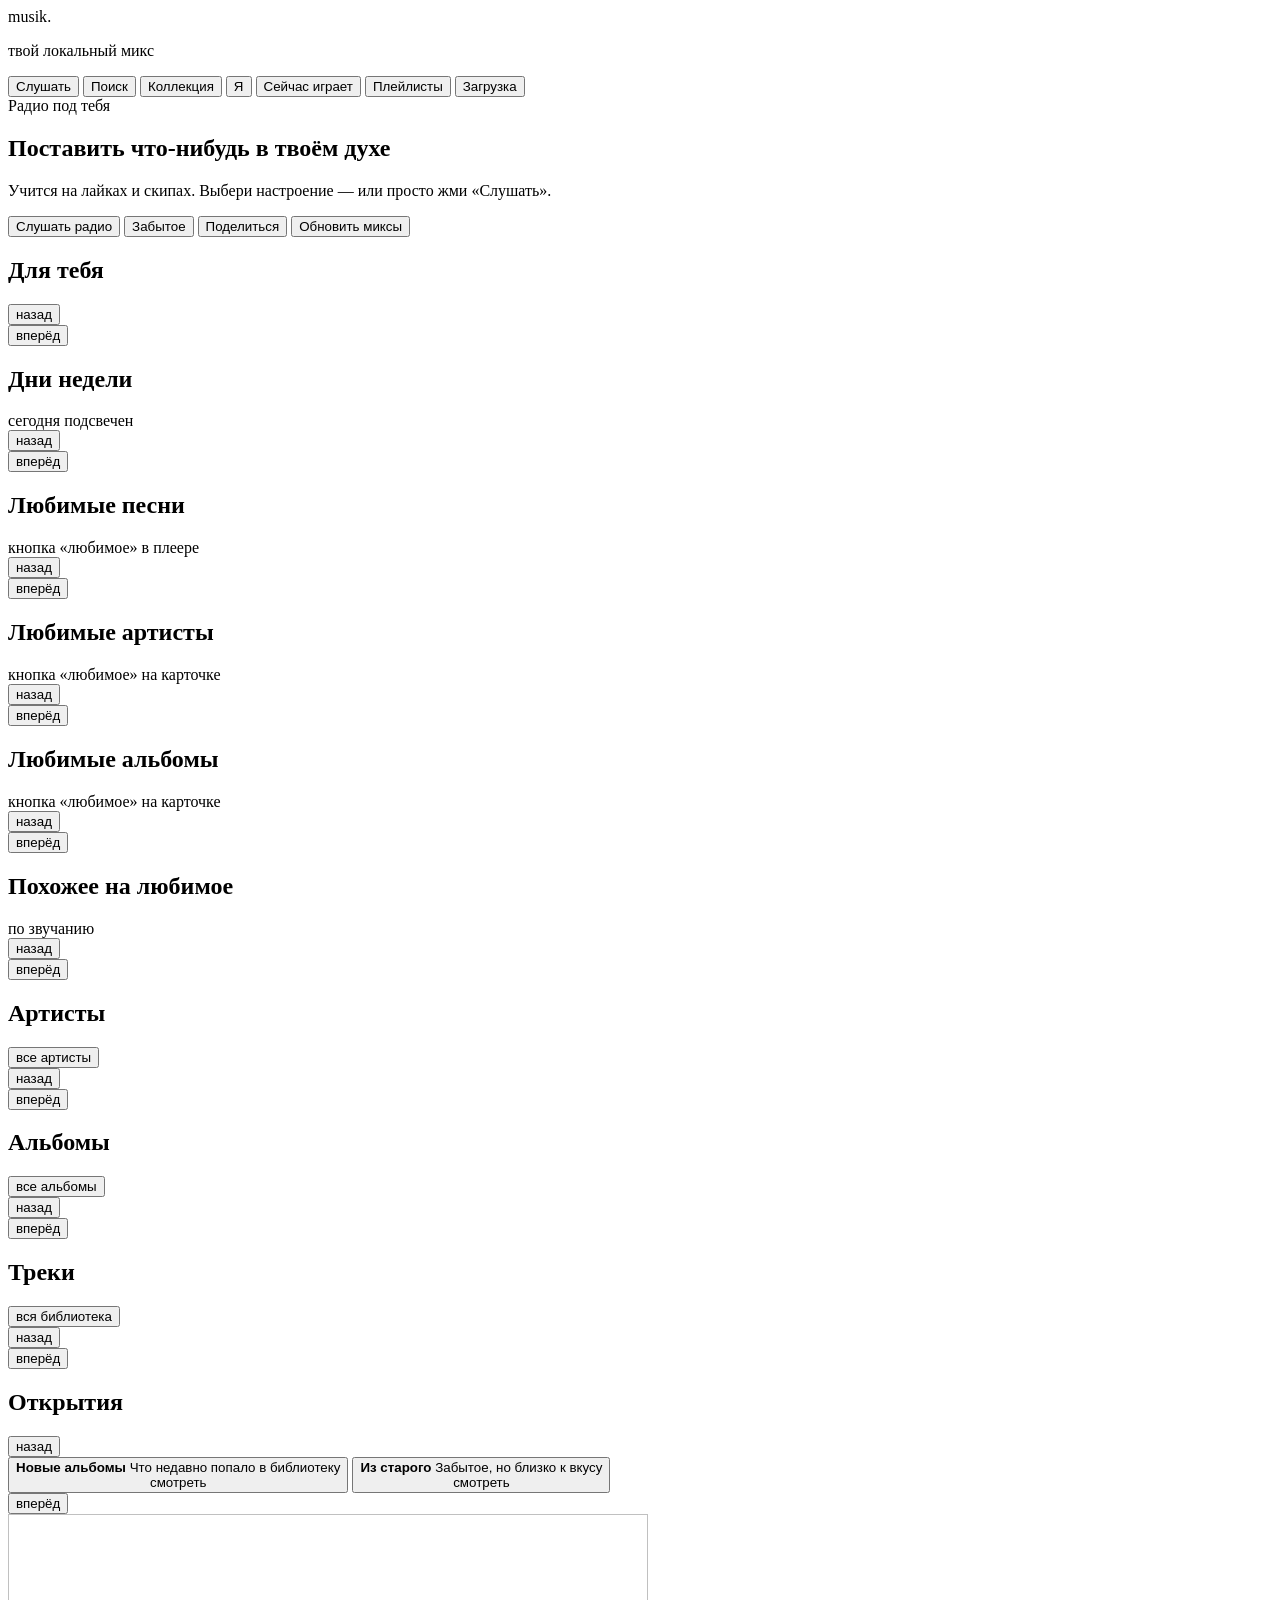
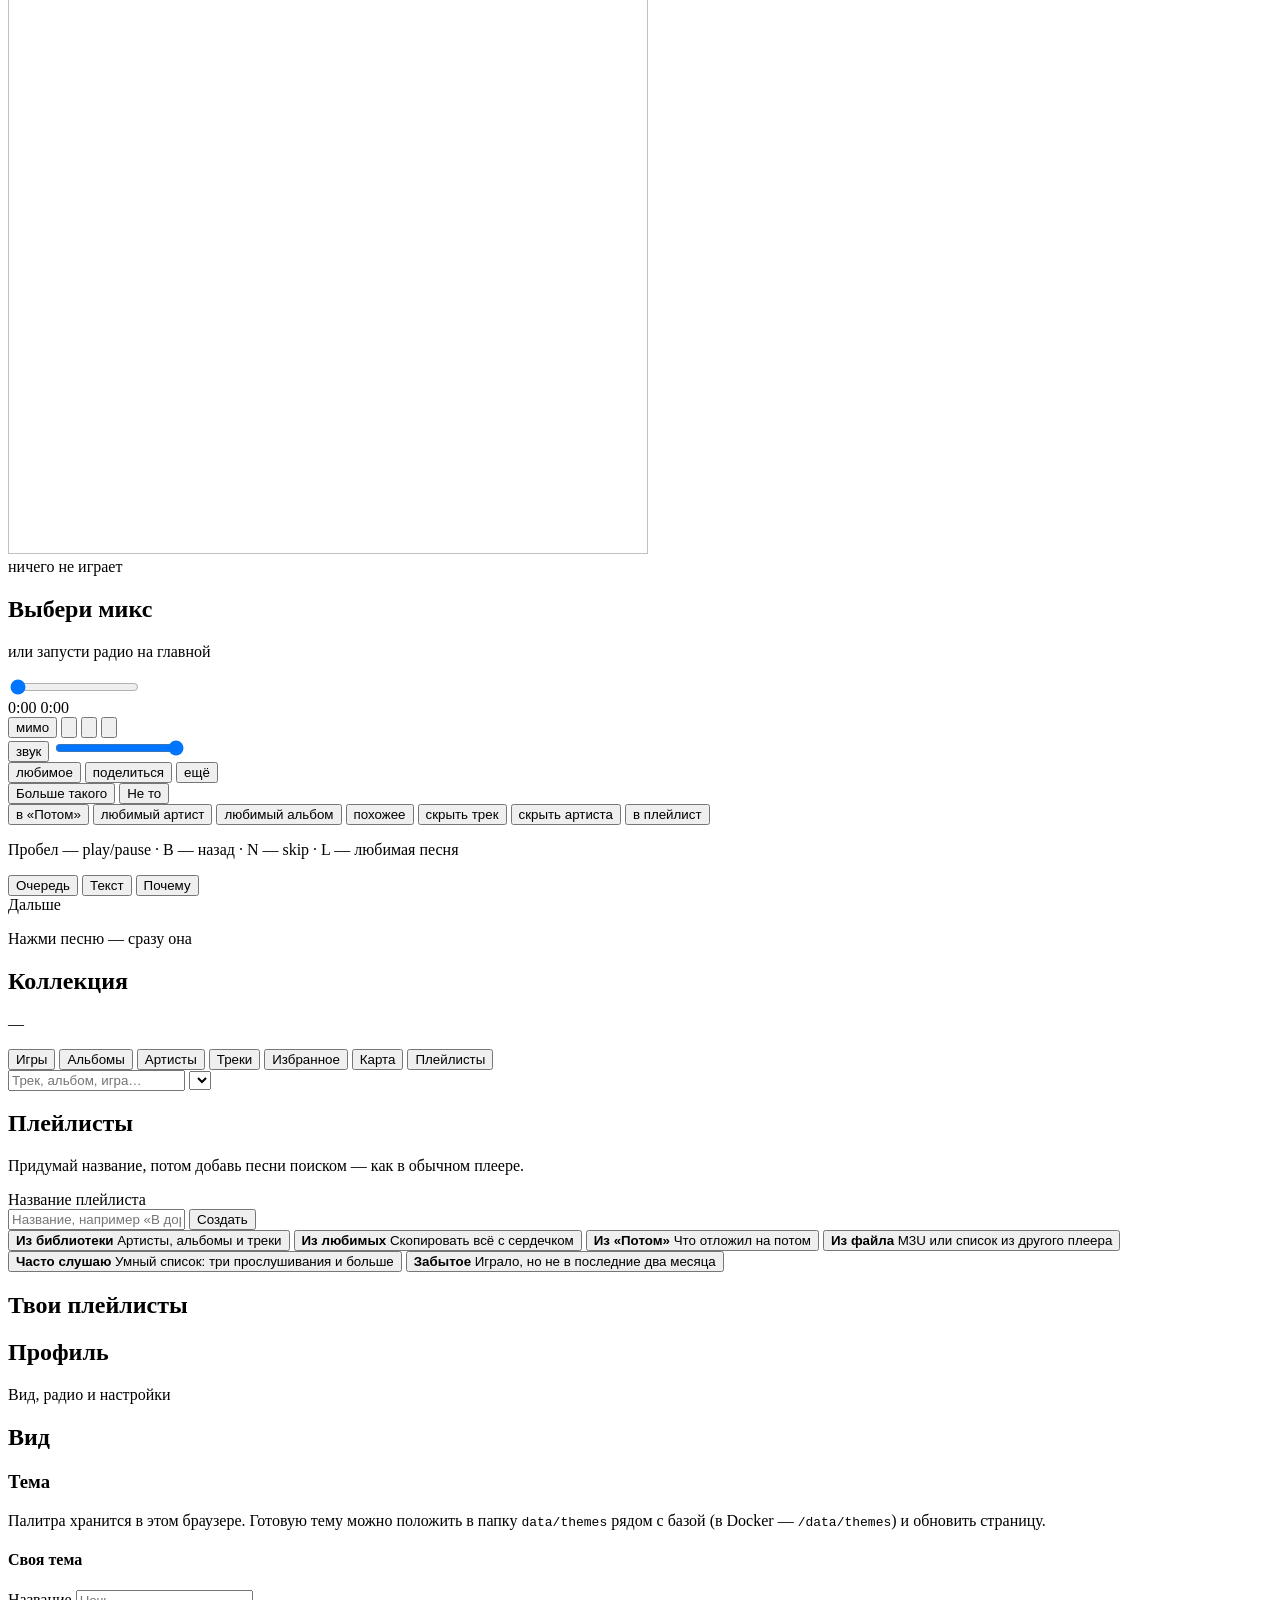
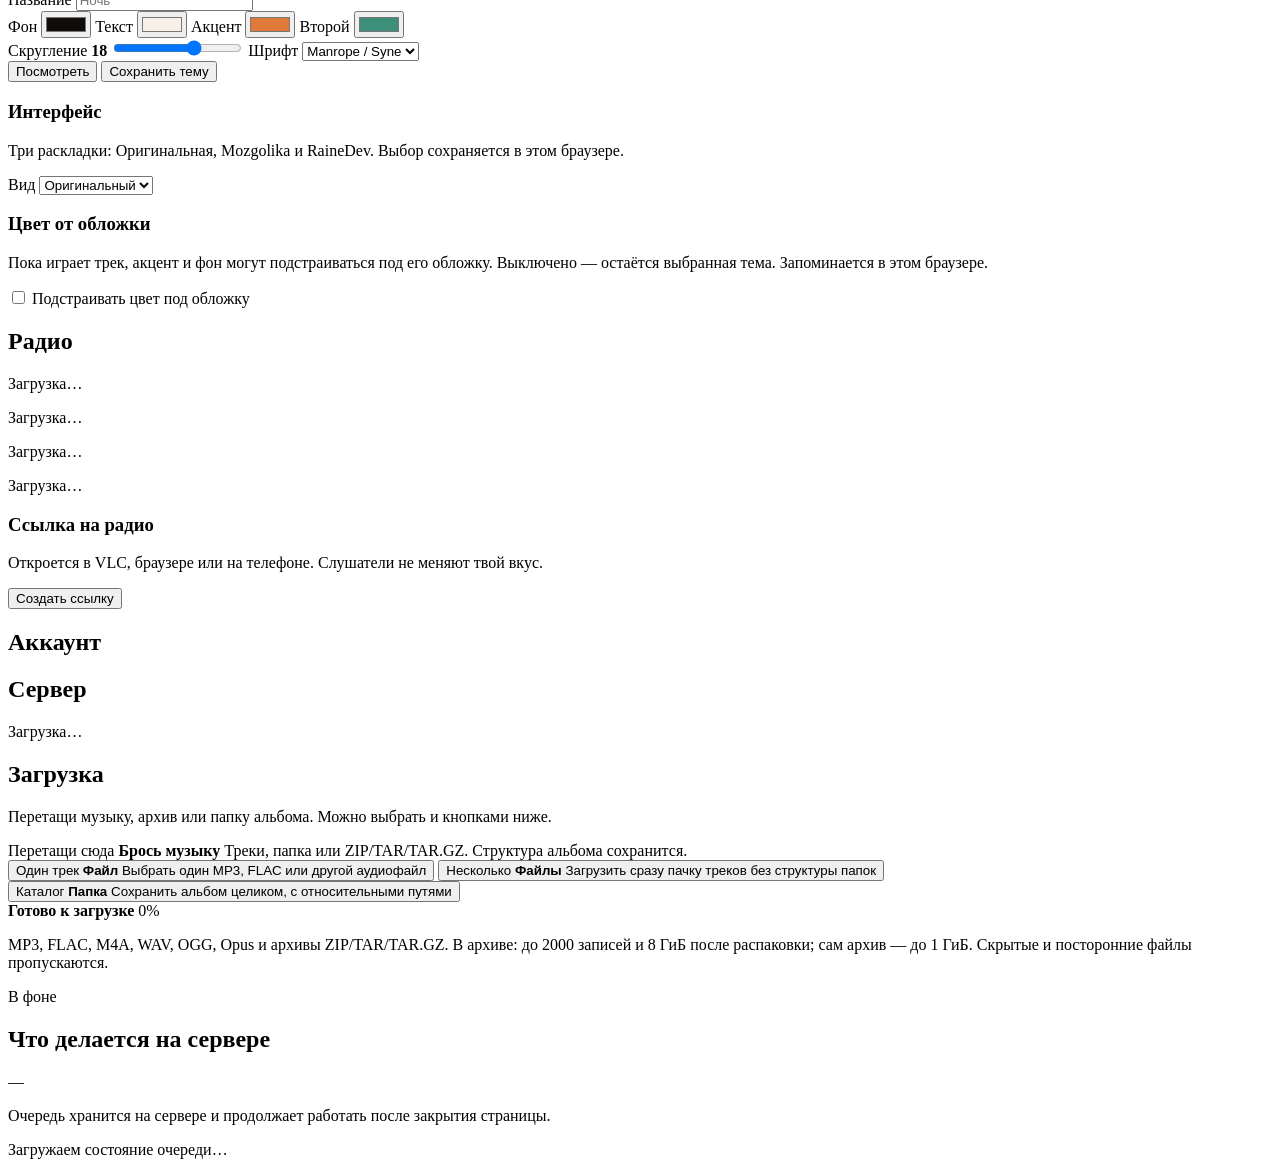
==== commit 44ccffaf: "feat(map): layers from existing listening data, more moods, islands The map now reads what the datab" ====
--- a/player/internal/static/mozgolika.html
+++ b/player/internal/static/mozgolika.html
@@ -35,7 +35,7 @@
   <link rel="stylesheet" href="/themes/base.css" />
   <link rel="stylesheet" href="/style.css?v=listen1" />
   <script>try { var savedTheme=JSON.parse(localStorage.getItem("musik_theme")||"null"); if(savedTheme&&savedTheme.id&&savedTheme.id!=="ember"&&/^[a-z][a-z0-9-]{0,31}$/.test(savedTheme.id)) document.write('<link rel="stylesheet" href="/themes/'+savedTheme.id+'.css?v=retro5">'); } catch(e) {};</script>
-  <link rel="stylesheet" href="/redesign.css?v=map1" />
+  <link rel="stylesheet" href="/redesign.css?v=map2" />
 </head>
 <body>
   <div id="login-gate" class="login-gate" hidden>
@@ -67,7 +67,6 @@
         <button type="button" class="tab tab-secondary" data-view="player" data-nav="now">Сейчас играет</button>
         <button type="button" class="tab tab-secondary" data-view="collections" data-nav="collection">Плейлисты</button>
         <button type="button" class="tab tab-secondary" data-view="upload" data-nav="me">Загрузка</button>
-        <button type="button" class="tab tab-secondary" data-view="yandex" data-nav="me" hidden>Яндекс Музыка</button>
         <div class="nav-foot">
           <label class="profile-switch" id="profile-switch-wrap" hidden>
             <span>Профиль</span>
@@ -395,6 +394,7 @@
               </button>
             </div>
           </div>
+          <div class="map-layers" id="map-layers" role="group" aria-label="Слои карты"></div>
           <div class="map-stage" id="map-stage">
             <canvas id="map-canvas" aria-label="Карта библиотеки: похожие по звучанию треки рядом"></canvas>
             <div class="map-labels" id="map-labels"></div>
@@ -685,64 +685,6 @@
           </div>
         </section>
       </section>
-      <section id="view-yandex" class="view">
-        <h1 class="page-title">Яндекс Музыка</h1>
-        <p class="sub">Найди исполнителя, альбом или трек и скачай в библиотеку. После загрузки треки проходят обычную обработку.</p>
-        <div class="ym-account jobs-panel" id="ym-account">
-          <div class="jobs-head">
-            <div>
-              <span class="upload-card-kicker">Аккаунт</span>
-              <h2 id="ym-account-title">Не подключено</h2>
-            </div>
-            <button type="button" class="btn quiet" id="ym-logout" hidden>Выйти из Яндекса</button>
-          </div>
-          <div id="ym-login" hidden>
-            <p class="jobs-hint">Вход отдельный для каждого пользователя musik. Пароль от Яндекса сюда не вводится.</p>
-            <div class="ym-row">
-              <button type="button" class="btn primary" id="ym-login-start">Войти через Яндекс</button>
-            </div>
-            <div class="ym-code" id="ym-code" hidden>
-              <p>Открой <a id="ym-code-link" href="https://ya.ru/device" target="_blank" rel="noopener noreferrer">ya.ru/device</a> и введи код:</p>
-              <strong id="ym-code-value" class="ym-code-value">—</strong>
-              <p class="jobs-hint" id="ym-code-hint">Ждём подтверждения…</p>
-            </div>
-            <details class="ym-token">
-              <summary>Войти по OAuth-токену</summary>
-              <form id="ym-token-form" class="ym-row">
-                <input id="ym-token" type="password" autocomplete="off" placeholder="OAuth-токен Яндекс Музыки" />
-                <button type="submit" class="btn">Сохранить</button>
-              </form>
-            </details>
-          </div>
-        </div>
-        <div id="ym-main" hidden>
-          <form id="ym-search-form" class="ym-row ym-search">
-            <input id="ym-q" type="search" autocomplete="off" placeholder="Исполнитель, альбом или песня" />
-            <select id="ym-type" aria-label="Что искать">
-              <option value="all">Всё</option>
-              <option value="artist">Исполнители</option>
-              <option value="album">Альбомы</option>
-              <option value="track">Треки</option>
-            </select>
-            <button type="submit" class="btn primary">Найти</button>
-          </form>
-          <p class="jobs-hint">«Скачать» добавляет в общую библиотеку, её видят все. «Только мне» кладёт в личную папку профиля, другие профили её не видят.</p>
-          <div id="ym-detail" class="ym-detail" hidden></div>
-          <div id="ym-results" class="ym-results"></div>
-          <section class="jobs-panel" aria-labelledby="ym-jobs-title">
-            <div class="jobs-head">
-              <div>
-                <span class="upload-card-kicker">Загрузки</span>
-                <h2 id="ym-jobs-title">Из Яндекс Музыки</h2>
-              </div>
-              <span class="jobs-badge" id="ym-jobs-badge">—</span>
-            </div>
-            <div class="jobs-list" id="ym-jobs">
-              <p class="jobs-empty">Загрузок пока нет.</p>
-            </div>
-          </section>
-        </div>
-      </section>
     </main>
 
     <footer class="mini-player" id="mini" hidden>
@@ -783,6 +725,6 @@
     </div>
   </div>
   <div id="toast" class="toast" hidden></div>
-  <script src="/app.js?v=map1"></script>
+  <script src="/app.js?v=map-layers-v2"></script>
 </body>
 </html>
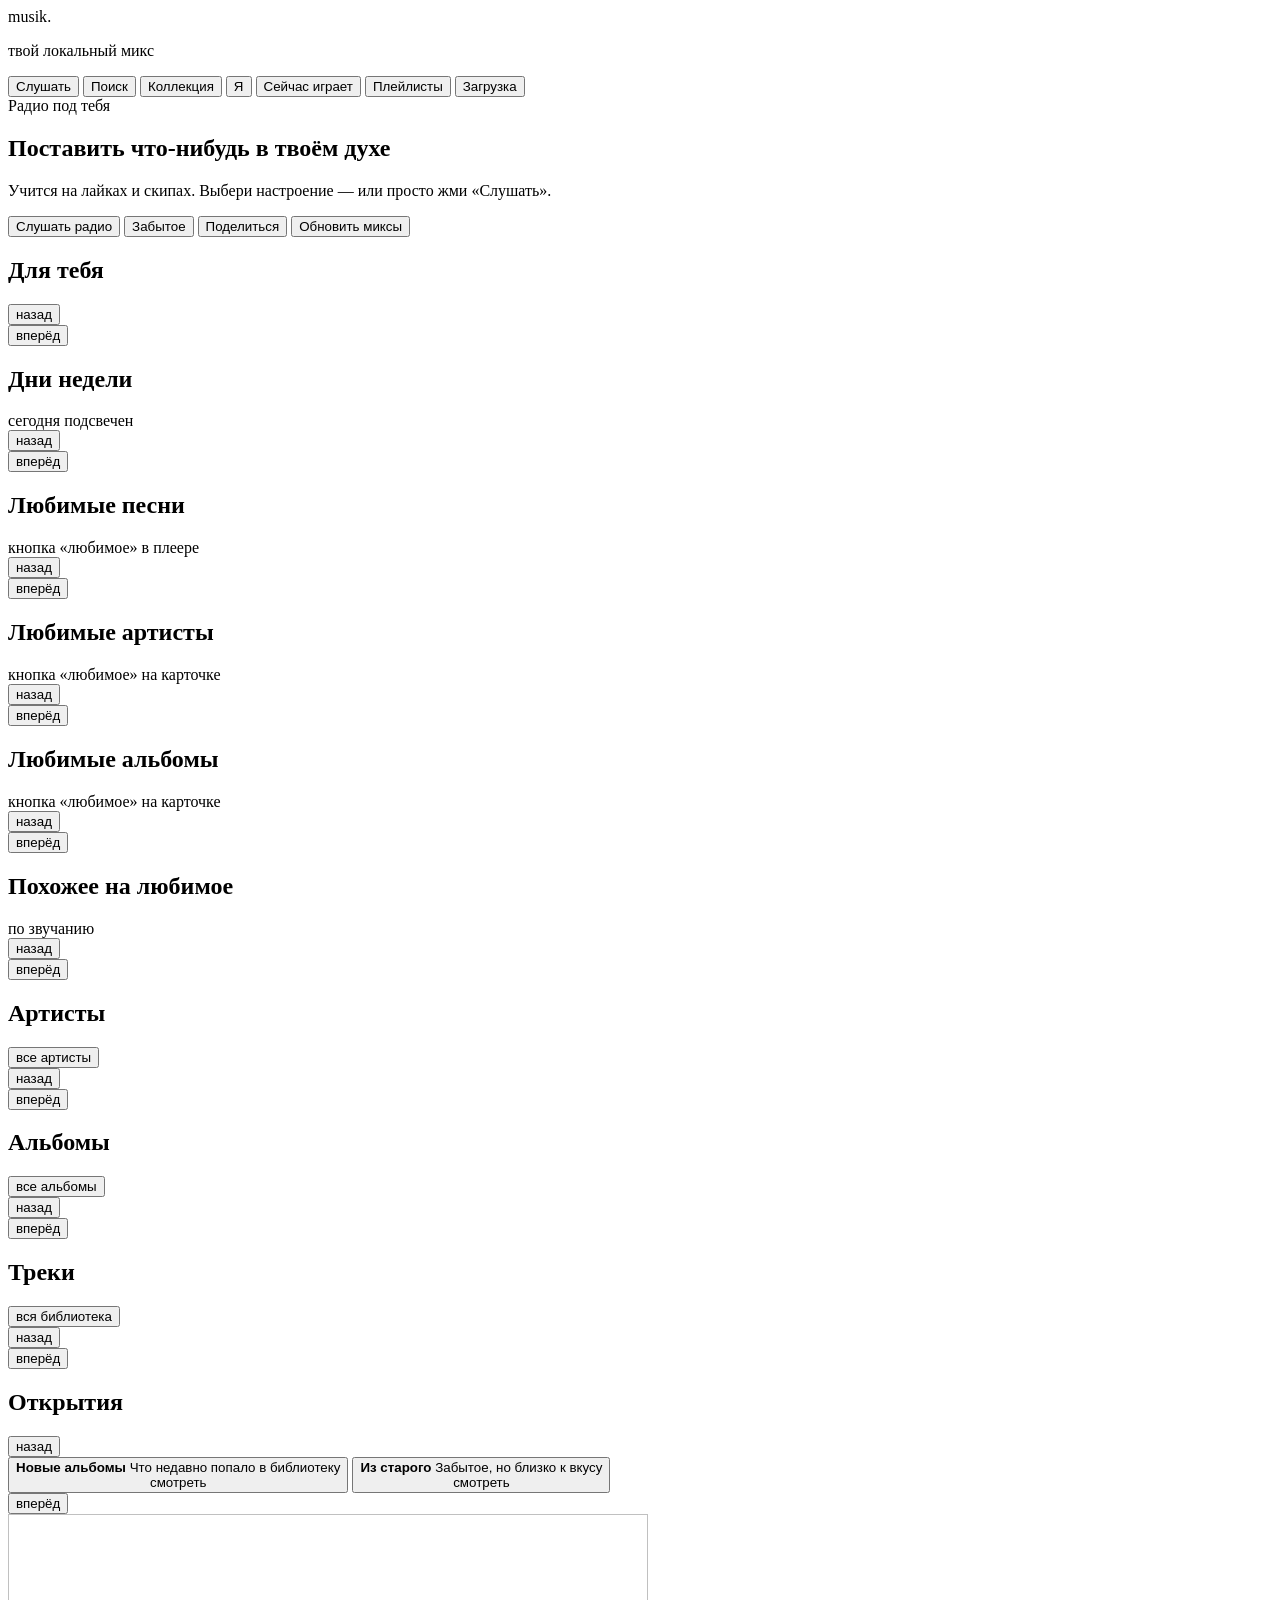
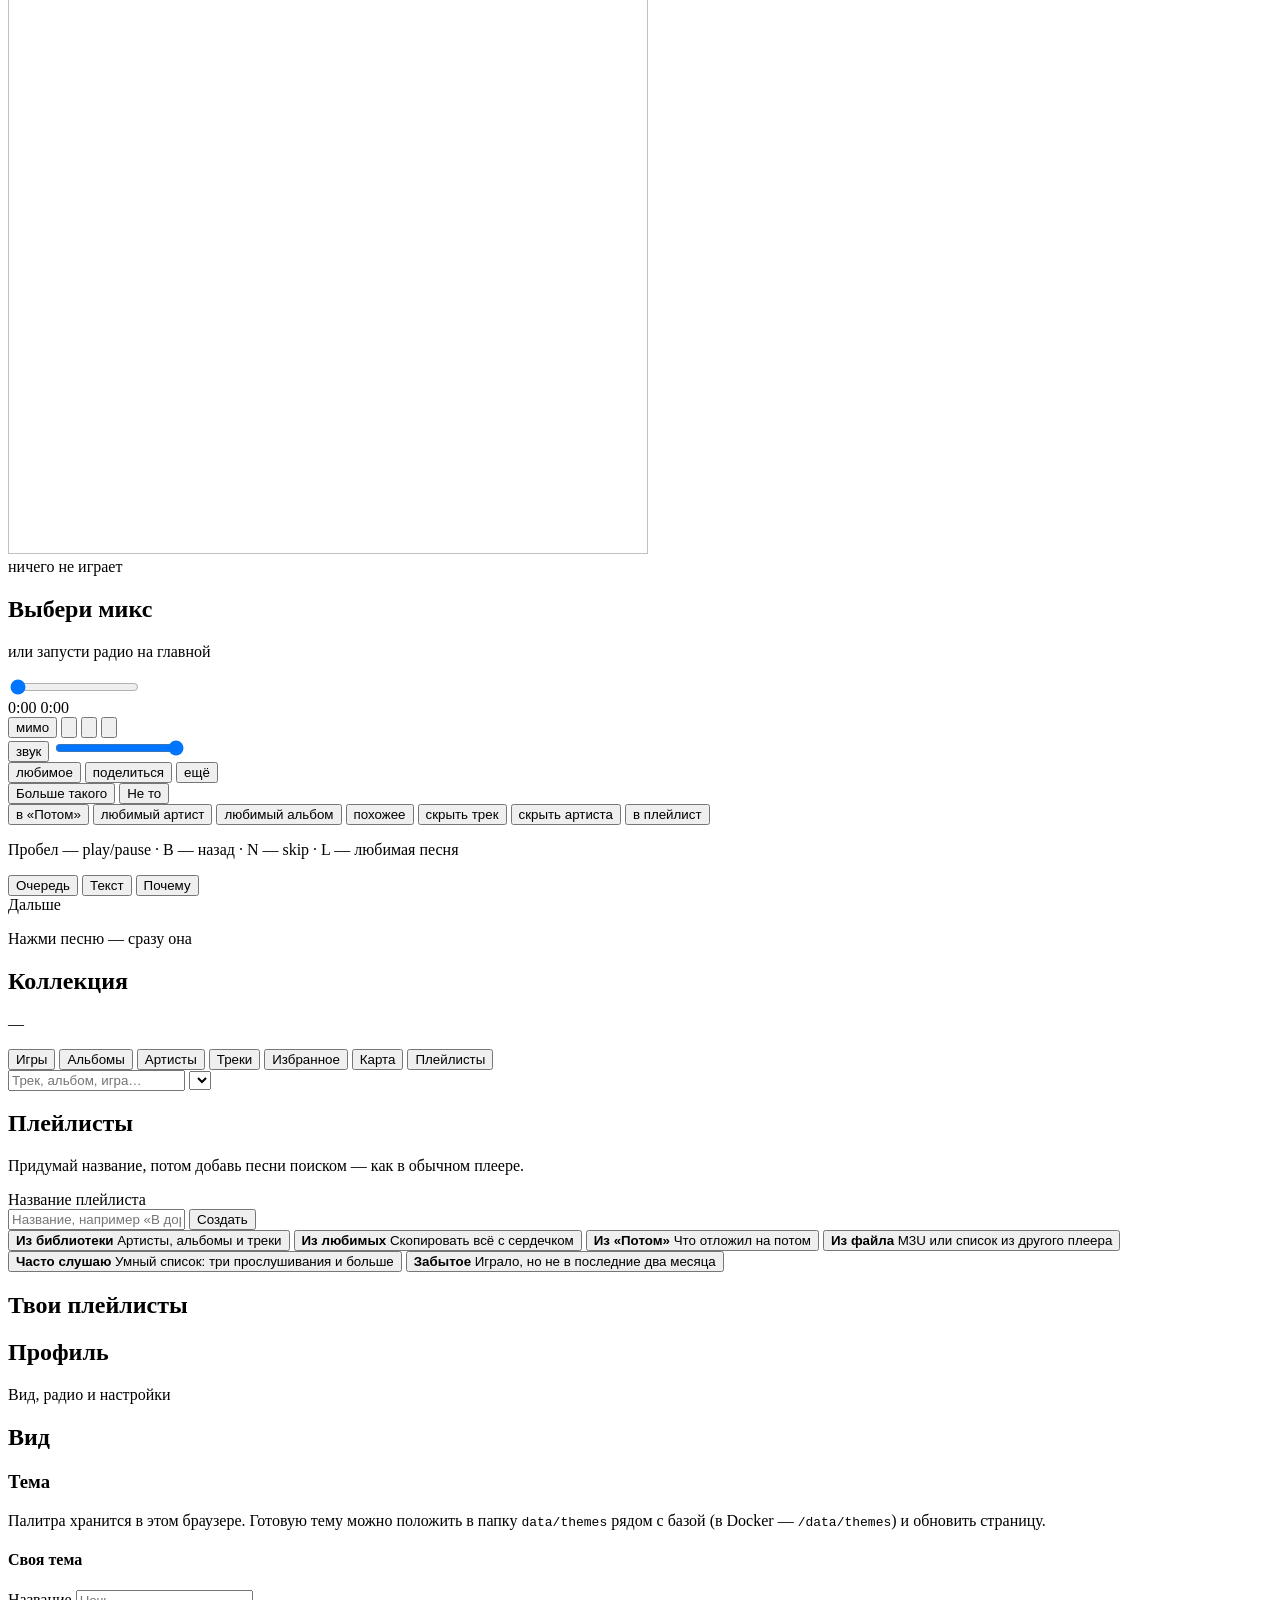
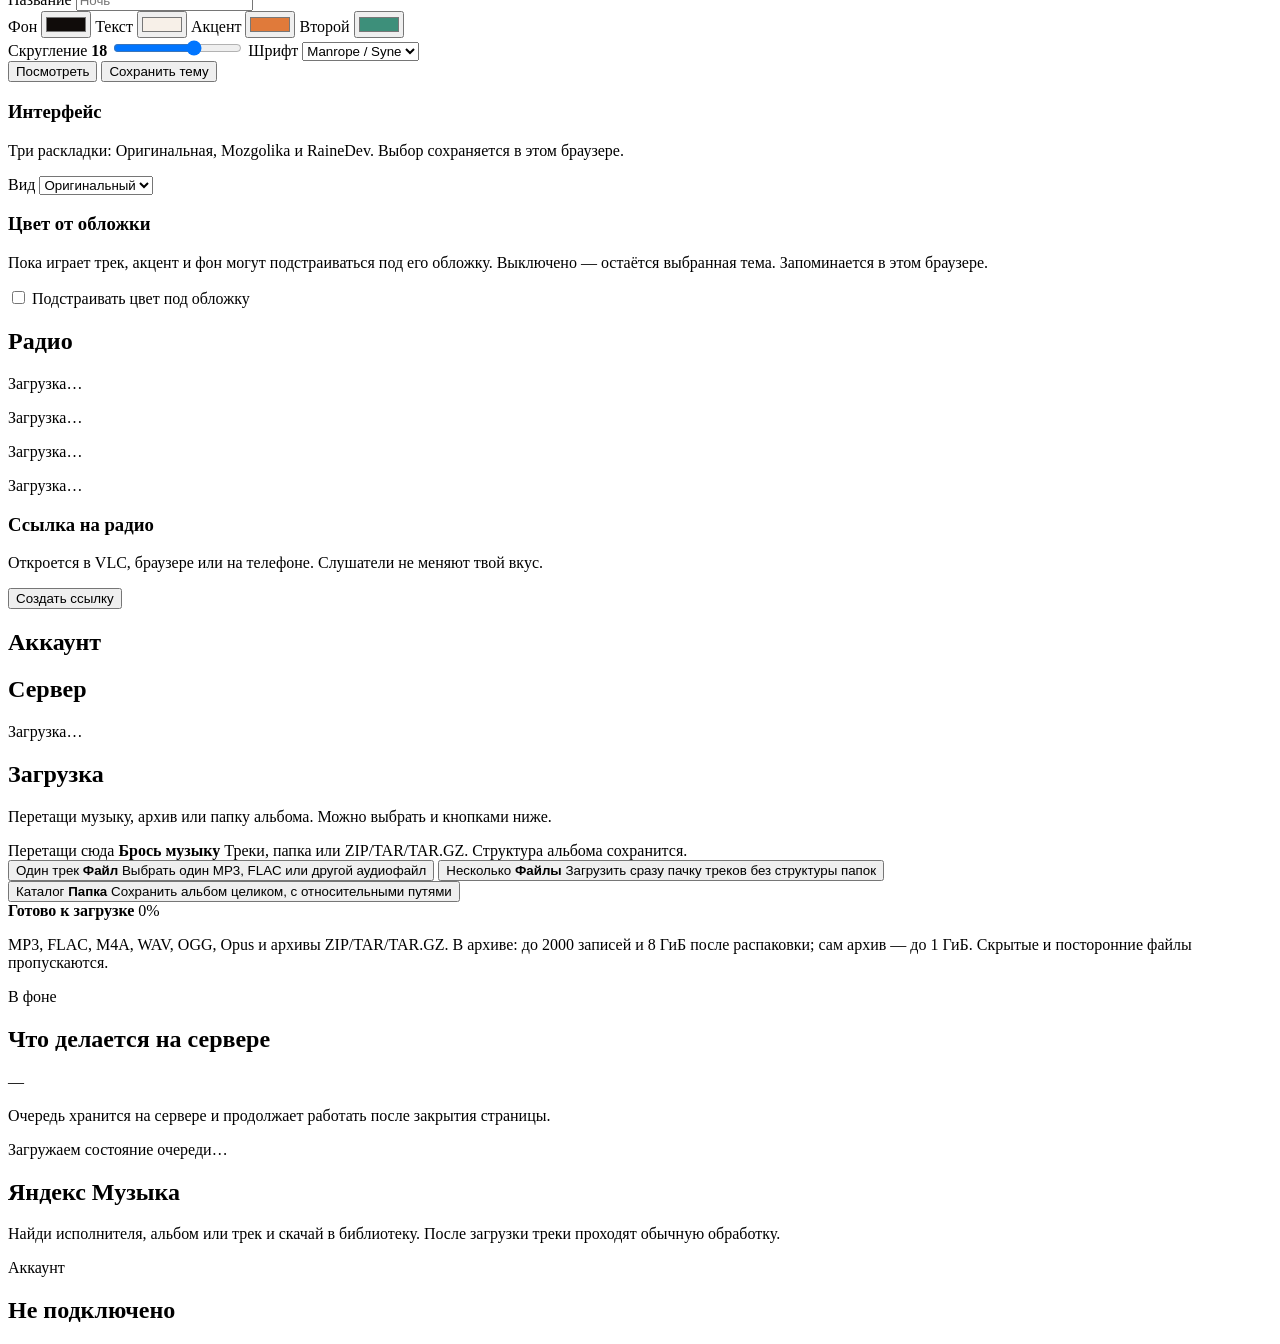
==== commit 3b04fb8b: "feat(map): layers from existing listening data, more moods, islands The map now reads what the datab" ====
--- a/player/internal/static/mozgolika.html
+++ b/player/internal/static/mozgolika.html
@@ -67,6 +67,7 @@
         <button type="button" class="tab tab-secondary" data-view="player" data-nav="now">Сейчас играет</button>
         <button type="button" class="tab tab-secondary" data-view="collections" data-nav="collection">Плейлисты</button>
         <button type="button" class="tab tab-secondary" data-view="upload" data-nav="me">Загрузка</button>
+        <button type="button" class="tab tab-secondary" data-view="yandex" data-nav="me" hidden>Яндекс Музыка</button>
         <div class="nav-foot">
           <label class="profile-switch" id="profile-switch-wrap" hidden>
             <span>Профиль</span>
@@ -685,6 +686,64 @@
           </div>
         </section>
       </section>
+      <section id="view-yandex" class="view">
+        <h1 class="page-title">Яндекс Музыка</h1>
+        <p class="sub">Найди исполнителя, альбом или трек и скачай в библиотеку. После загрузки треки проходят обычную обработку.</p>
+        <div class="ym-account jobs-panel" id="ym-account">
+          <div class="jobs-head">
+            <div>
+              <span class="upload-card-kicker">Аккаунт</span>
+              <h2 id="ym-account-title">Не подключено</h2>
+            </div>
+            <button type="button" class="btn quiet" id="ym-logout" hidden>Выйти из Яндекса</button>
+          </div>
+          <div id="ym-login" hidden>
+            <p class="jobs-hint">Вход отдельный для каждого пользователя musik. Пароль от Яндекса сюда не вводится.</p>
+            <div class="ym-row">
+              <button type="button" class="btn primary" id="ym-login-start">Войти через Яндекс</button>
+            </div>
+            <div class="ym-code" id="ym-code" hidden>
+              <p>Открой <a id="ym-code-link" href="https://ya.ru/device" target="_blank" rel="noopener noreferrer">ya.ru/device</a> и введи код:</p>
+              <strong id="ym-code-value" class="ym-code-value">—</strong>
+              <p class="jobs-hint" id="ym-code-hint">Ждём подтверждения…</p>
+            </div>
+            <details class="ym-token">
+              <summary>Войти по OAuth-токену</summary>
+              <form id="ym-token-form" class="ym-row">
+                <input id="ym-token" type="password" autocomplete="off" placeholder="OAuth-токен Яндекс Музыки" />
+                <button type="submit" class="btn">Сохранить</button>
+              </form>
+            </details>
+          </div>
+        </div>
+        <div id="ym-main" hidden>
+          <form id="ym-search-form" class="ym-row ym-search">
+            <input id="ym-q" type="search" autocomplete="off" placeholder="Исполнитель, альбом или песня" />
+            <select id="ym-type" aria-label="Что искать">
+              <option value="all">Всё</option>
+              <option value="artist">Исполнители</option>
+              <option value="album">Альбомы</option>
+              <option value="track">Треки</option>
+            </select>
+            <button type="submit" class="btn primary">Найти</button>
+          </form>
+          <p class="jobs-hint">«Скачать» добавляет в общую библиотеку, её видят все. «Только мне» кладёт в личную папку профиля, другие профили её не видят.</p>
+          <div id="ym-detail" class="ym-detail" hidden></div>
+          <div id="ym-results" class="ym-results"></div>
+          <section class="jobs-panel" aria-labelledby="ym-jobs-title">
+            <div class="jobs-head">
+              <div>
+                <span class="upload-card-kicker">Загрузки</span>
+                <h2 id="ym-jobs-title">Из Яндекс Музыки</h2>
+              </div>
+              <span class="jobs-badge" id="ym-jobs-badge">—</span>
+            </div>
+            <div class="jobs-list" id="ym-jobs">
+              <p class="jobs-empty">Загрузок пока нет.</p>
+            </div>
+          </section>
+        </div>
+      </section>
     </main>
 
     <footer class="mini-player" id="mini" hidden>
@@ -725,6 +784,6 @@
     </div>
   </div>
   <div id="toast" class="toast" hidden></div>
-  <script src="/app.js?v=map-layers-v2"></script>
+  <script src="/app.js?v=map2"></script>
 </body>
 </html>
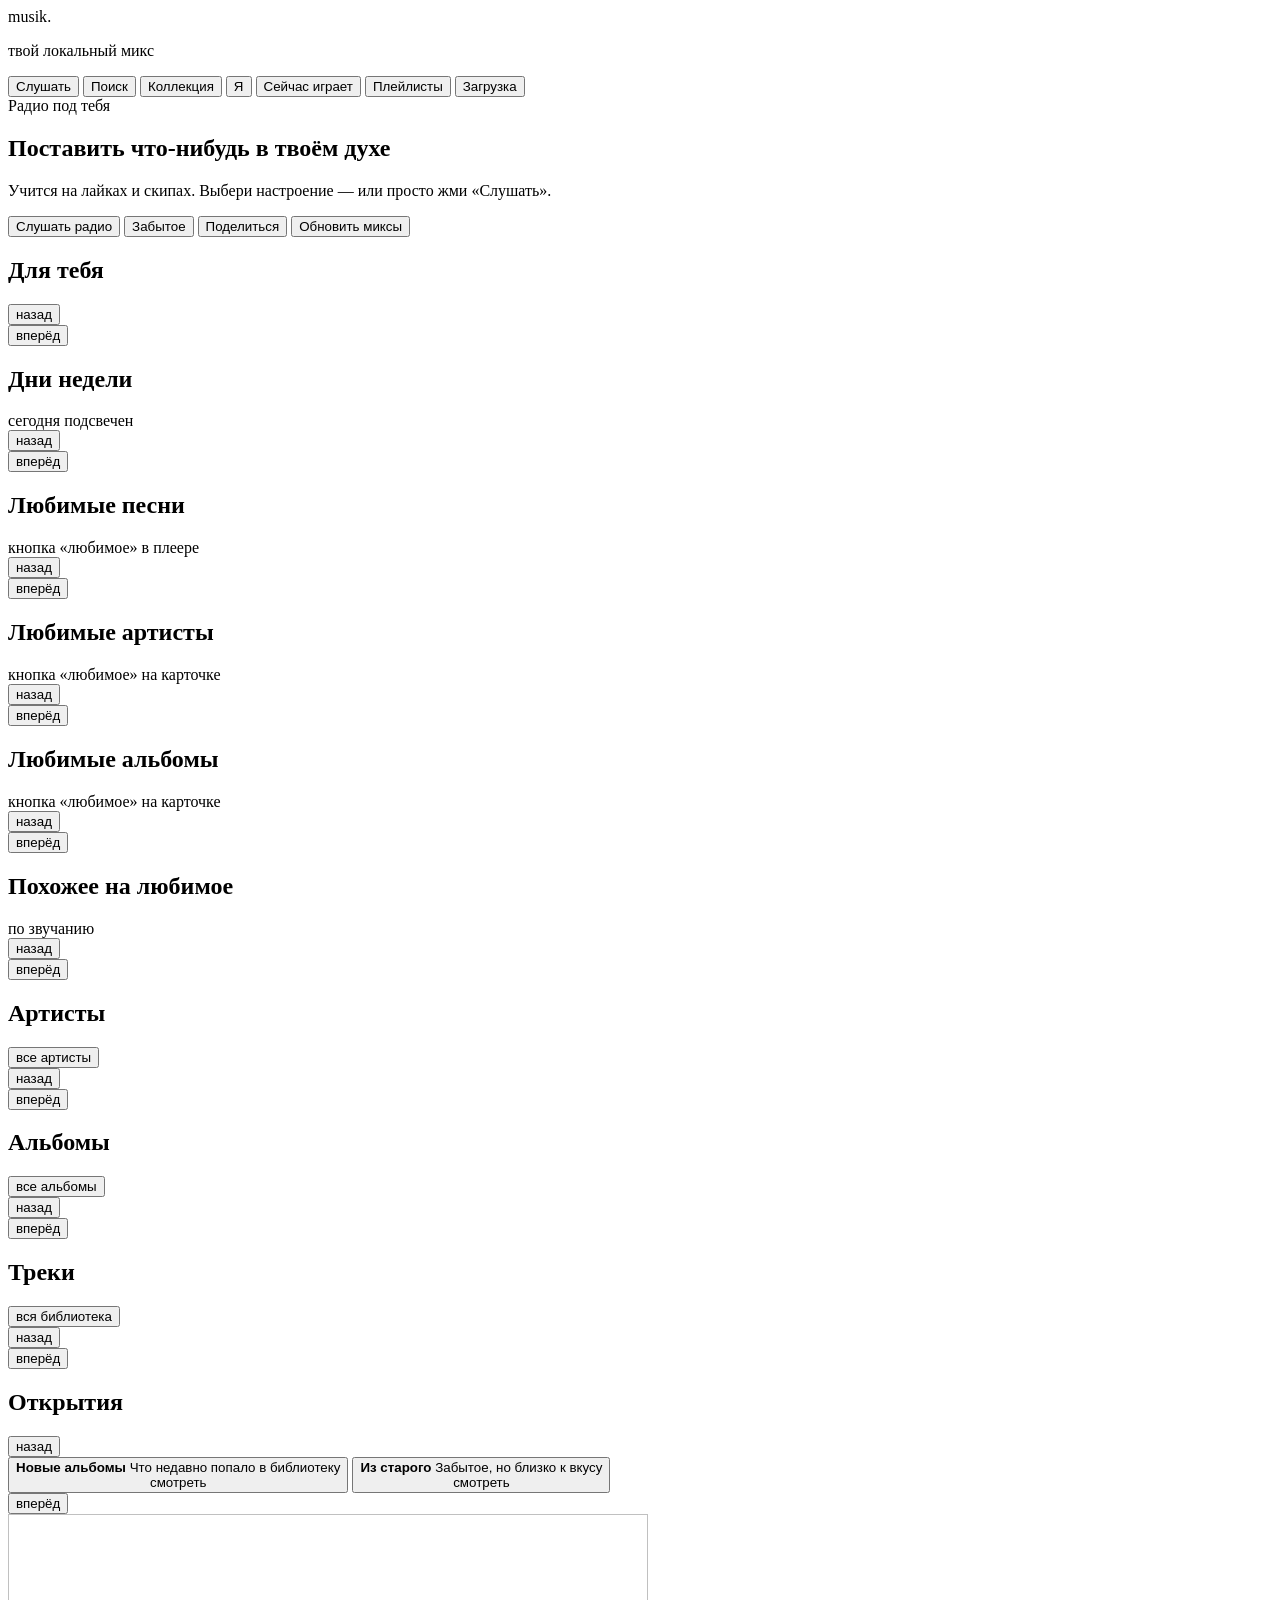
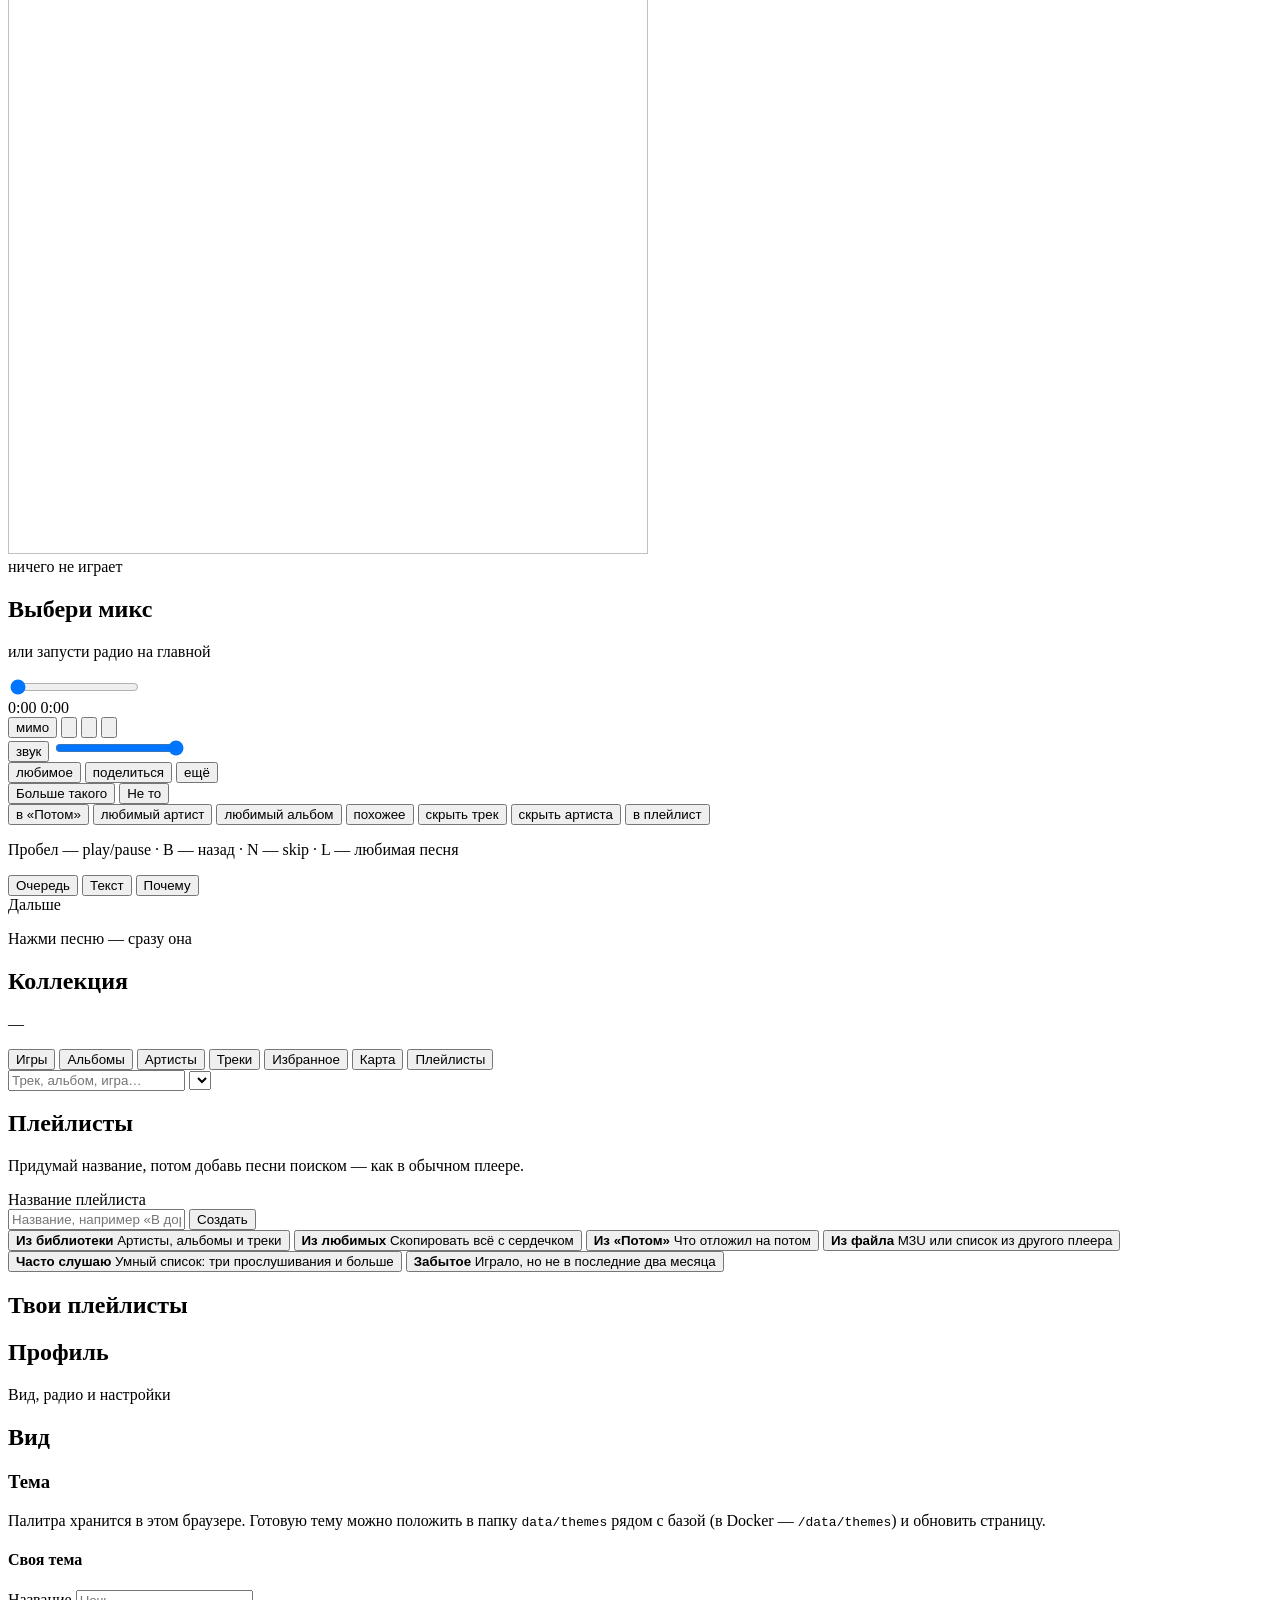
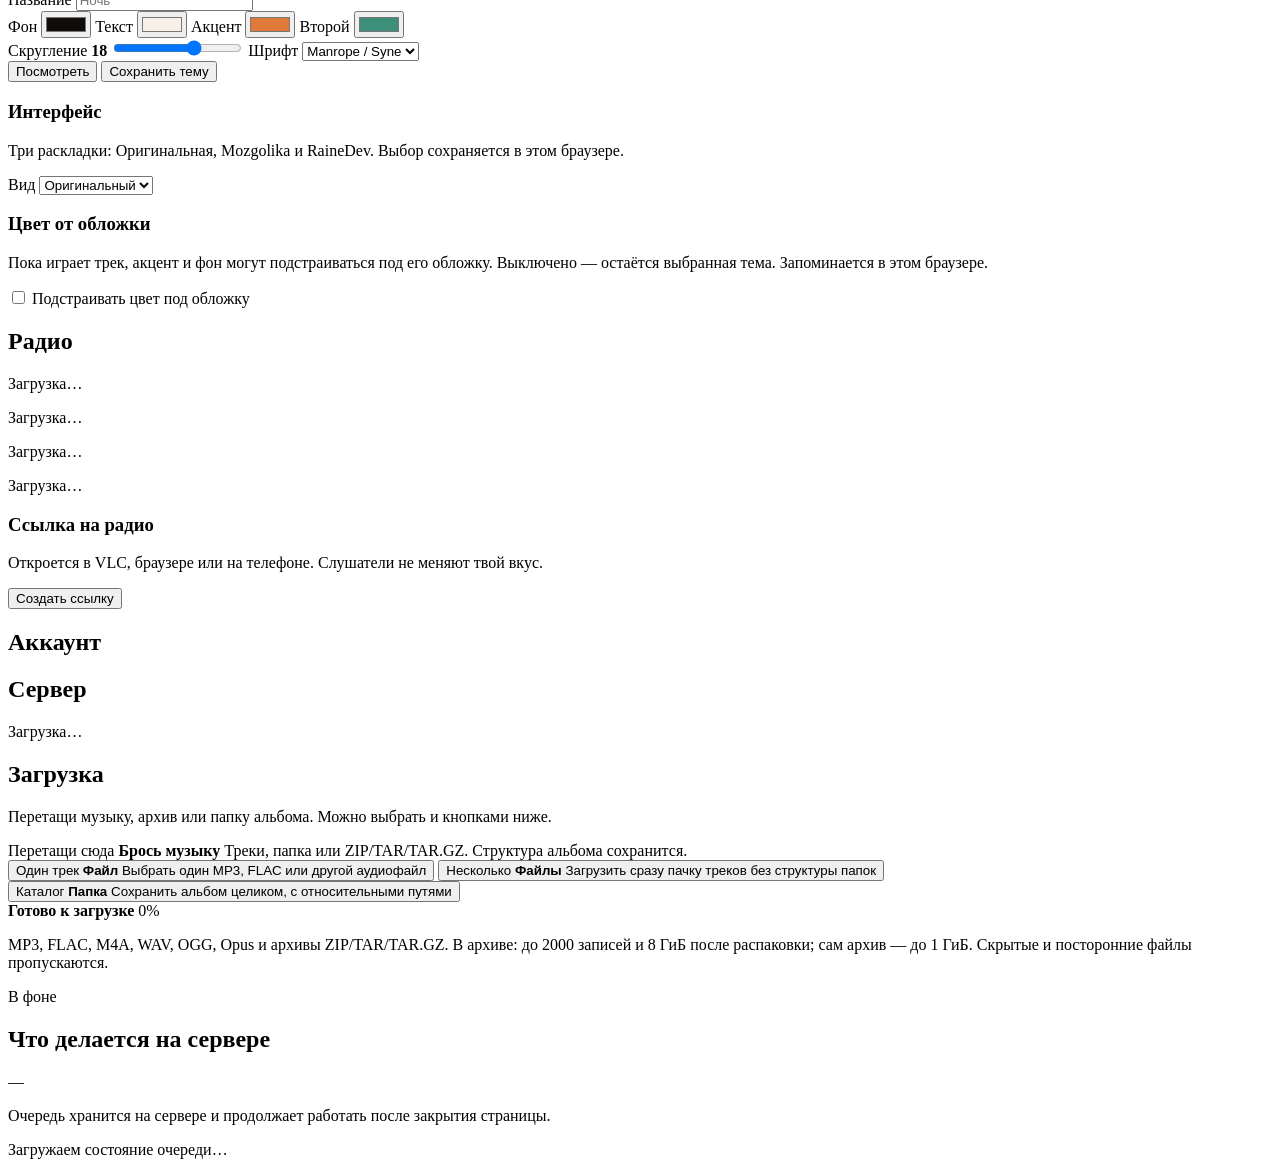
==== commit be7ddc55: "fix(map): keep labels by their points, full screen, fewer transitions A label with no room next to i" ====
--- a/player/internal/static/mozgolika.html
+++ b/player/internal/static/mozgolika.html
@@ -35,7 +35,7 @@
   <link rel="stylesheet" href="/themes/base.css" />
   <link rel="stylesheet" href="/style.css?v=listen1" />
   <script>try { var savedTheme=JSON.parse(localStorage.getItem("musik_theme")||"null"); if(savedTheme&&savedTheme.id&&savedTheme.id!=="ember"&&/^[a-z][a-z0-9-]{0,31}$/.test(savedTheme.id)) document.write('<link rel="stylesheet" href="/themes/'+savedTheme.id+'.css?v=retro5">'); } catch(e) {};</script>
-  <link rel="stylesheet" href="/redesign.css?v=map2" />
+  <link rel="stylesheet" href="/redesign.css?v=map3" />
 </head>
 <body>
   <div id="login-gate" class="login-gate" hidden>
@@ -67,7 +67,6 @@
         <button type="button" class="tab tab-secondary" data-view="player" data-nav="now">Сейчас играет</button>
         <button type="button" class="tab tab-secondary" data-view="collections" data-nav="collection">Плейлисты</button>
         <button type="button" class="tab tab-secondary" data-view="upload" data-nav="me">Загрузка</button>
-        <button type="button" class="tab tab-secondary" data-view="yandex" data-nav="me" hidden>Яндекс Музыка</button>
         <div class="nav-foot">
           <label class="profile-switch" id="profile-switch-wrap" hidden>
             <span>Профиль</span>
@@ -390,8 +389,11 @@
             <div class="map-zoom">
               <button type="button" class="map-icon" id="map-zoom-out" aria-label="Отдалить">−</button>
               <button type="button" class="map-icon" id="map-zoom-in" aria-label="Приблизить">+</button>
-              <button type="button" class="map-icon" id="map-fit" aria-label="Показать всю карту">
-                <svg viewBox="0 0 24 24" aria-hidden="true"><path fill="none" stroke="currentColor" stroke-width="1.8" stroke-linecap="round" d="M4 9V5a1 1 0 0 1 1-1h4M15 4h4a1 1 0 0 1 1 1v4M20 15v4a1 1 0 0 1-1 1h-4M9 20H5a1 1 0 0 1-1-1v-4"/></svg>
+              <button type="button" class="map-icon" id="map-fit" aria-label="Показать всю карту" title="Показать всю карту">
+                <svg viewBox="0 0 24 24" aria-hidden="true"><g fill="none" stroke="currentColor" stroke-width="1.8" stroke-linecap="round"><circle cx="12" cy="12" r="6.5"/><path d="M12 2.5v4M12 17.5v4M2.5 12h4M17.5 12h4"/></g><circle cx="12" cy="12" r="1.6" fill="currentColor"/></svg>
+              </button>
+              <button type="button" class="map-icon" id="map-full" aria-label="На весь экран" aria-pressed="false" title="На весь экран">
+                <svg viewBox="0 0 24 24" aria-hidden="true"><path class="map-full-on" fill="none" stroke="currentColor" stroke-width="1.8" stroke-linecap="round" d="M4 9V5a1 1 0 0 1 1-1h4M15 4h4a1 1 0 0 1 1 1v4M20 15v4a1 1 0 0 1-1 1h-4M9 20H5a1 1 0 0 1-1-1v-4"/><path class="map-full-off" fill="none" stroke="currentColor" stroke-width="1.8" stroke-linecap="round" d="M9 4v4a1 1 0 0 1-1 1H4M20 9h-4a1 1 0 0 1-1-1V4M15 20v-4a1 1 0 0 1 1-1h4M4 15h4a1 1 0 0 1 1 1v4"/></svg>
               </button>
             </div>
           </div>
@@ -686,64 +688,6 @@
           </div>
         </section>
       </section>
-      <section id="view-yandex" class="view">
-        <h1 class="page-title">Яндекс Музыка</h1>
-        <p class="sub">Найди исполнителя, альбом или трек и скачай в библиотеку. После загрузки треки проходят обычную обработку.</p>
-        <div class="ym-account jobs-panel" id="ym-account">
-          <div class="jobs-head">
-            <div>
-              <span class="upload-card-kicker">Аккаунт</span>
-              <h2 id="ym-account-title">Не подключено</h2>
-            </div>
-            <button type="button" class="btn quiet" id="ym-logout" hidden>Выйти из Яндекса</button>
-          </div>
-          <div id="ym-login" hidden>
-            <p class="jobs-hint">Вход отдельный для каждого пользователя musik. Пароль от Яндекса сюда не вводится.</p>
-            <div class="ym-row">
-              <button type="button" class="btn primary" id="ym-login-start">Войти через Яндекс</button>
-            </div>
-            <div class="ym-code" id="ym-code" hidden>
-              <p>Открой <a id="ym-code-link" href="https://ya.ru/device" target="_blank" rel="noopener noreferrer">ya.ru/device</a> и введи код:</p>
-              <strong id="ym-code-value" class="ym-code-value">—</strong>
-              <p class="jobs-hint" id="ym-code-hint">Ждём подтверждения…</p>
-            </div>
-            <details class="ym-token">
-              <summary>Войти по OAuth-токену</summary>
-              <form id="ym-token-form" class="ym-row">
-                <input id="ym-token" type="password" autocomplete="off" placeholder="OAuth-токен Яндекс Музыки" />
-                <button type="submit" class="btn">Сохранить</button>
-              </form>
-            </details>
-          </div>
-        </div>
-        <div id="ym-main" hidden>
-          <form id="ym-search-form" class="ym-row ym-search">
-            <input id="ym-q" type="search" autocomplete="off" placeholder="Исполнитель, альбом или песня" />
-            <select id="ym-type" aria-label="Что искать">
-              <option value="all">Всё</option>
-              <option value="artist">Исполнители</option>
-              <option value="album">Альбомы</option>
-              <option value="track">Треки</option>
-            </select>
-            <button type="submit" class="btn primary">Найти</button>
-          </form>
-          <p class="jobs-hint">«Скачать» добавляет в общую библиотеку, её видят все. «Только мне» кладёт в личную папку профиля, другие профили её не видят.</p>
-          <div id="ym-detail" class="ym-detail" hidden></div>
-          <div id="ym-results" class="ym-results"></div>
-          <section class="jobs-panel" aria-labelledby="ym-jobs-title">
-            <div class="jobs-head">
-              <div>
-                <span class="upload-card-kicker">Загрузки</span>
-                <h2 id="ym-jobs-title">Из Яндекс Музыки</h2>
-              </div>
-              <span class="jobs-badge" id="ym-jobs-badge">—</span>
-            </div>
-            <div class="jobs-list" id="ym-jobs">
-              <p class="jobs-empty">Загрузок пока нет.</p>
-            </div>
-          </section>
-        </div>
-      </section>
     </main>
 
     <footer class="mini-player" id="mini" hidden>
@@ -784,6 +728,6 @@
     </div>
   </div>
   <div id="toast" class="toast" hidden></div>
-  <script src="/app.js?v=map2"></script>
+  <script src="/app.js?v=map-v3"></script>
 </body>
 </html>
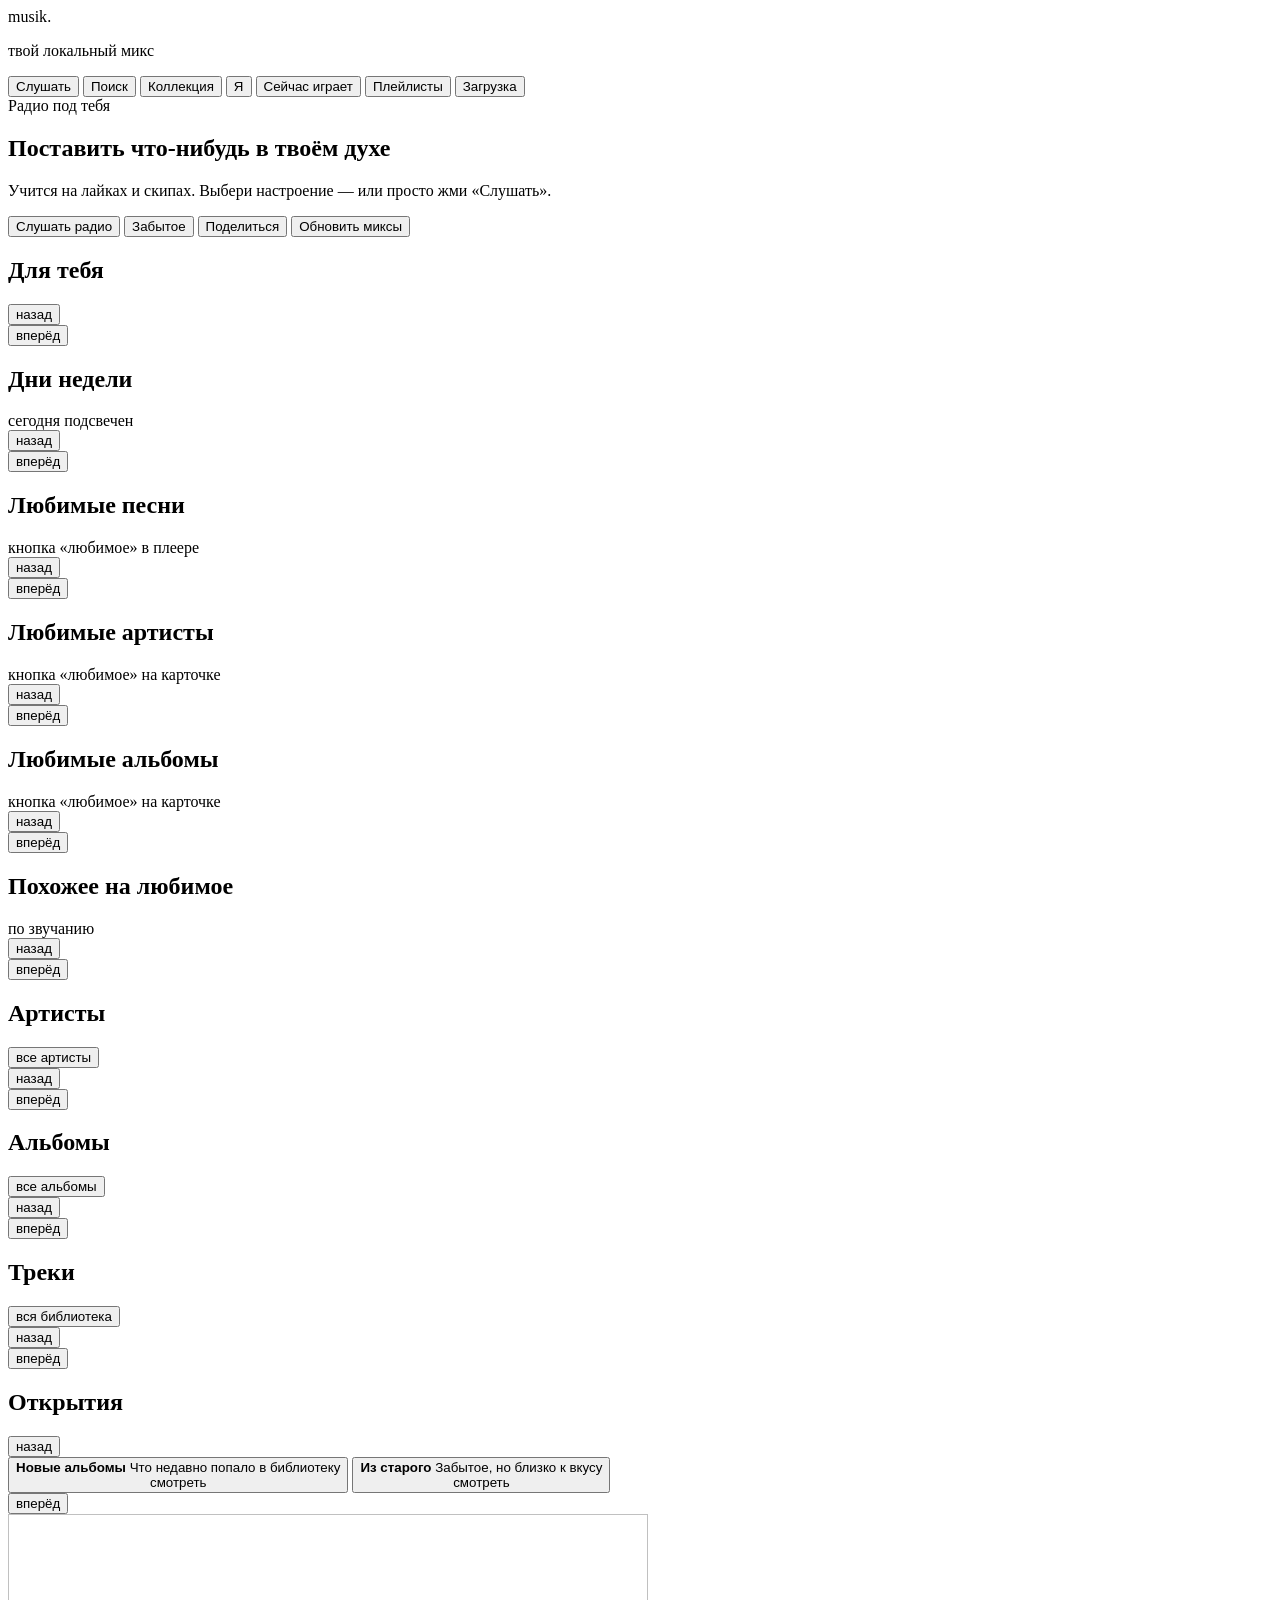
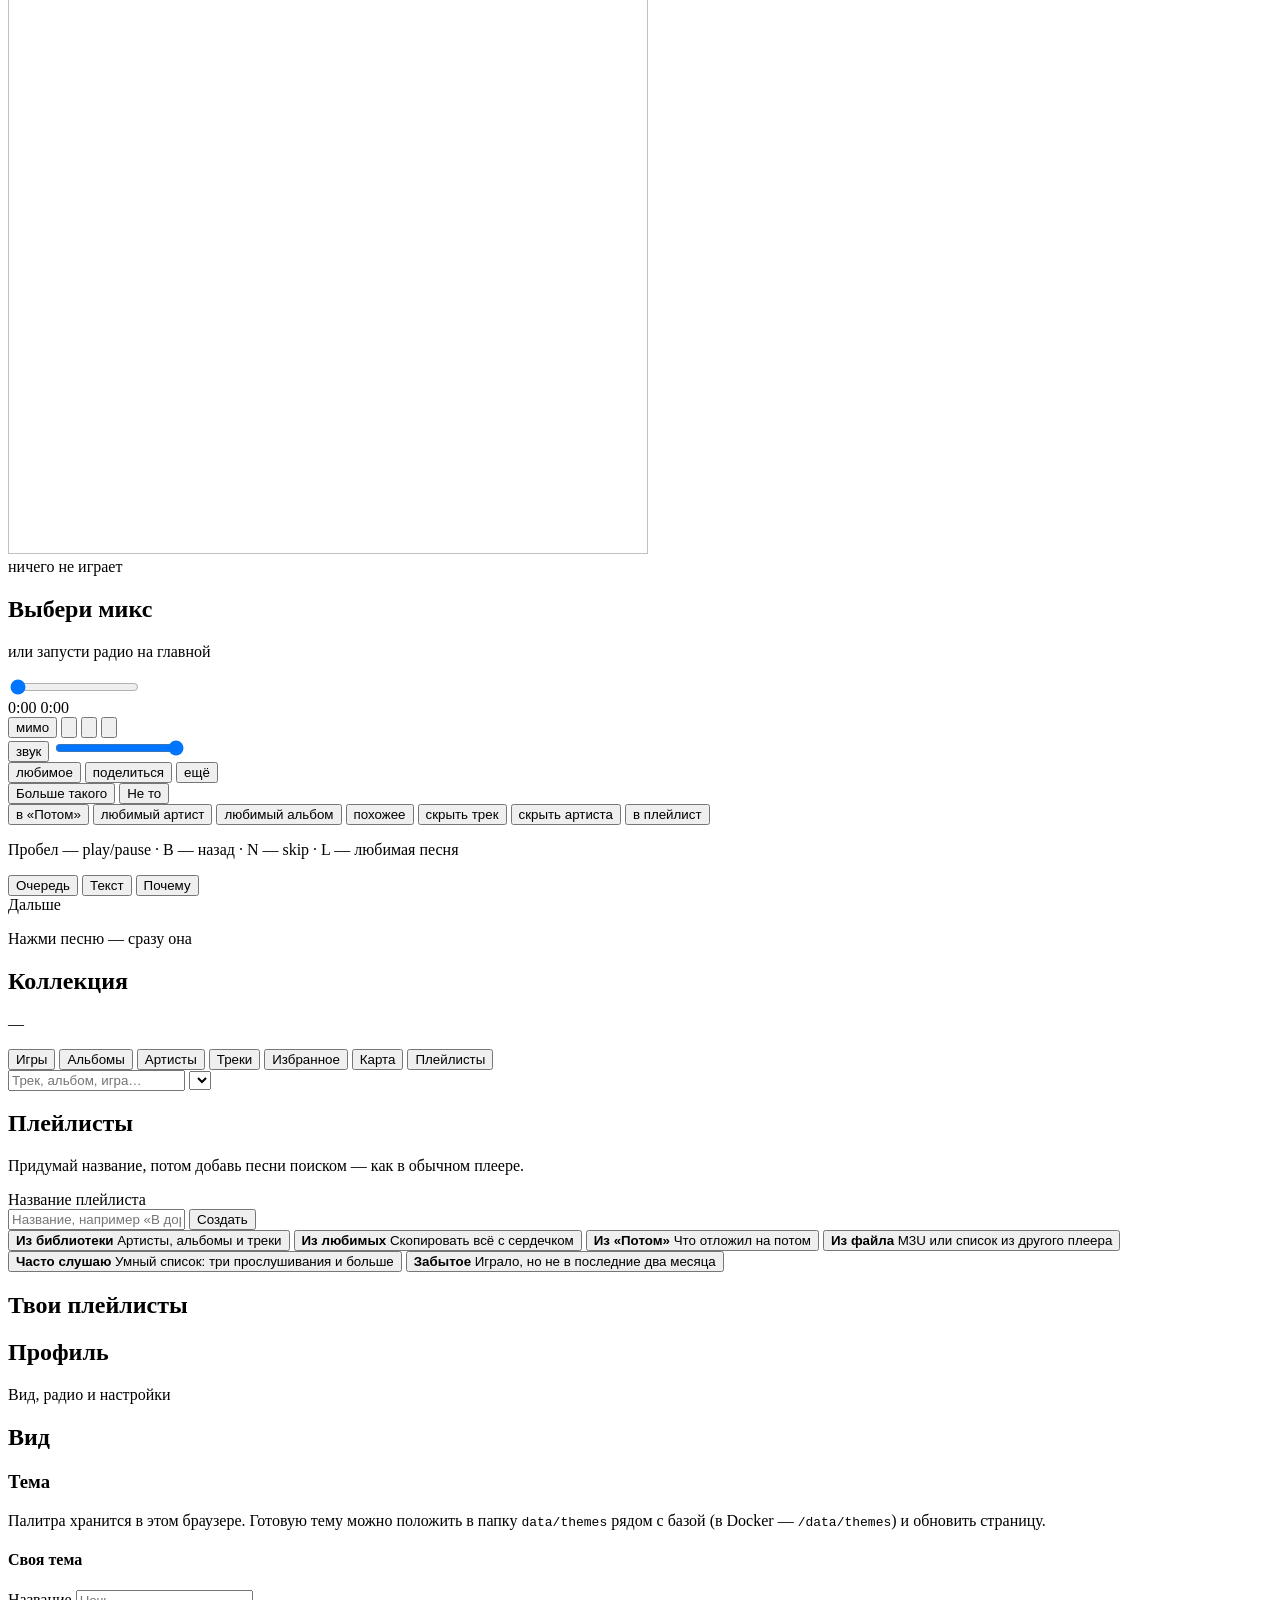
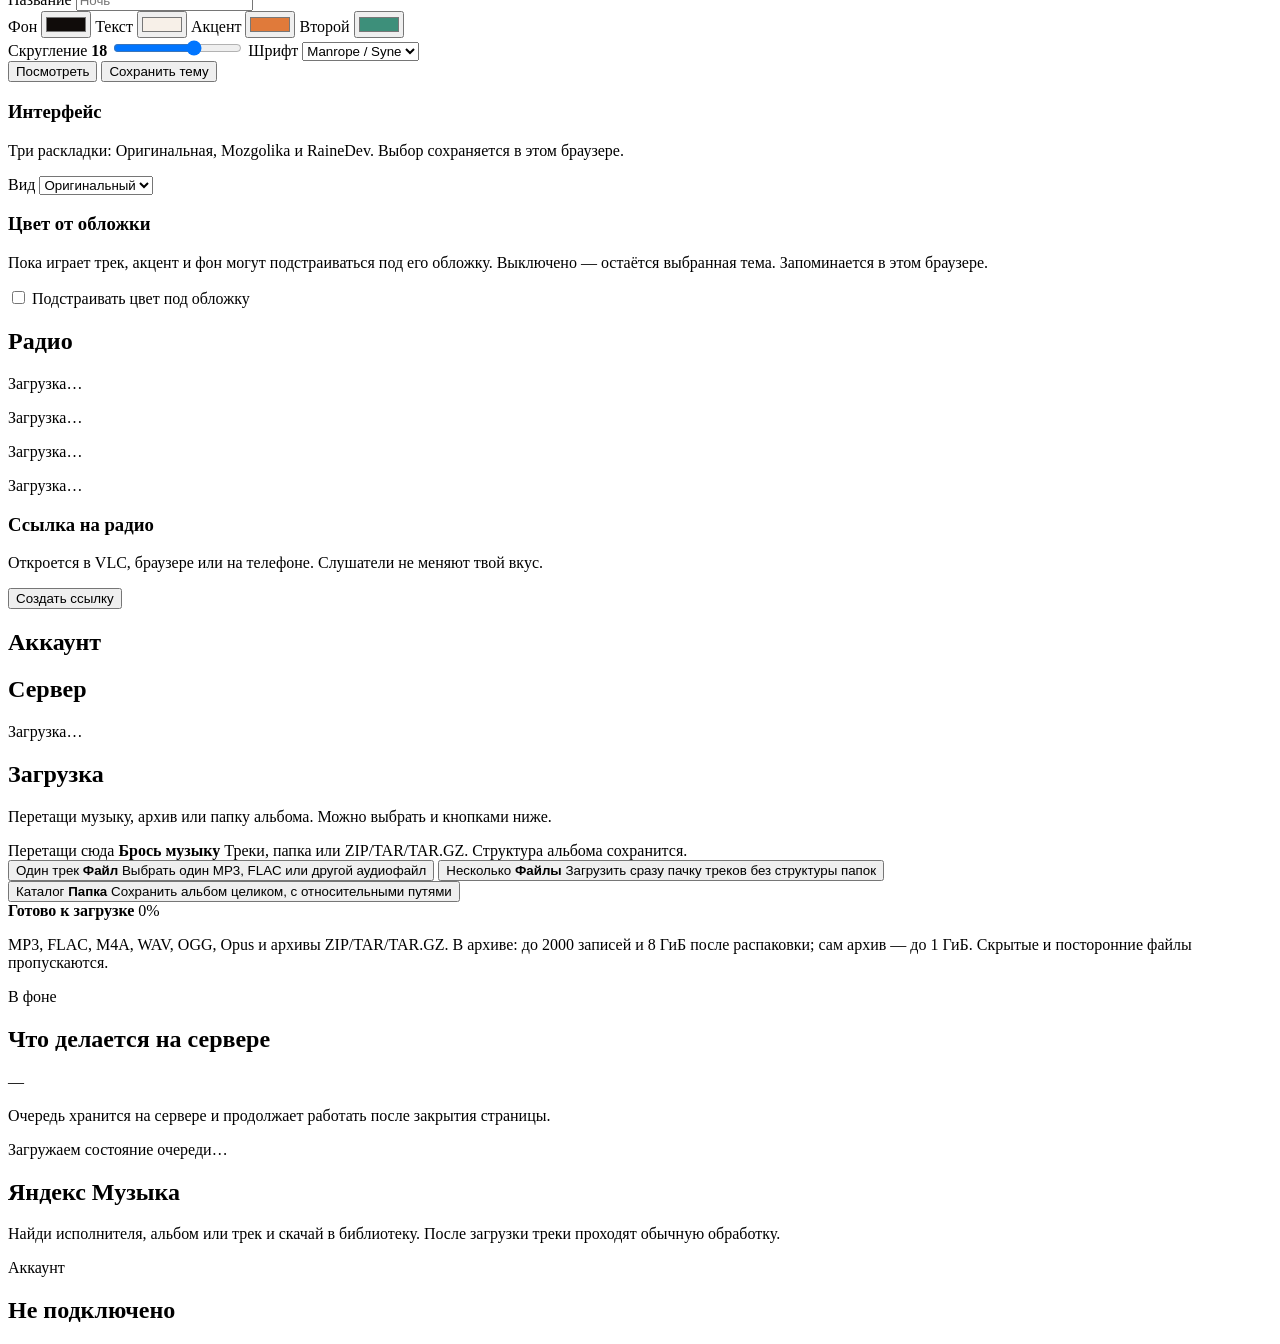
==== commit 08af21df: "fix(map): keep labels by their points, full screen, fewer transitions A label with no room next to i" ====
--- a/player/internal/static/mozgolika.html
+++ b/player/internal/static/mozgolika.html
@@ -67,6 +67,7 @@
         <button type="button" class="tab tab-secondary" data-view="player" data-nav="now">Сейчас играет</button>
         <button type="button" class="tab tab-secondary" data-view="collections" data-nav="collection">Плейлисты</button>
         <button type="button" class="tab tab-secondary" data-view="upload" data-nav="me">Загрузка</button>
+        <button type="button" class="tab tab-secondary" data-view="yandex" data-nav="me" hidden>Яндекс Музыка</button>
         <div class="nav-foot">
           <label class="profile-switch" id="profile-switch-wrap" hidden>
             <span>Профиль</span>
@@ -688,6 +689,64 @@
           </div>
         </section>
       </section>
+      <section id="view-yandex" class="view">
+        <h1 class="page-title">Яндекс Музыка</h1>
+        <p class="sub">Найди исполнителя, альбом или трек и скачай в библиотеку. После загрузки треки проходят обычную обработку.</p>
+        <div class="ym-account jobs-panel" id="ym-account">
+          <div class="jobs-head">
+            <div>
+              <span class="upload-card-kicker">Аккаунт</span>
+              <h2 id="ym-account-title">Не подключено</h2>
+            </div>
+            <button type="button" class="btn quiet" id="ym-logout" hidden>Выйти из Яндекса</button>
+          </div>
+          <div id="ym-login" hidden>
+            <p class="jobs-hint">Вход отдельный для каждого пользователя musik. Пароль от Яндекса сюда не вводится.</p>
+            <div class="ym-row">
+              <button type="button" class="btn primary" id="ym-login-start">Войти через Яндекс</button>
+            </div>
+            <div class="ym-code" id="ym-code" hidden>
+              <p>Открой <a id="ym-code-link" href="https://ya.ru/device" target="_blank" rel="noopener noreferrer">ya.ru/device</a> и введи код:</p>
+              <strong id="ym-code-value" class="ym-code-value">—</strong>
+              <p class="jobs-hint" id="ym-code-hint">Ждём подтверждения…</p>
+            </div>
+            <details class="ym-token">
+              <summary>Войти по OAuth-токену</summary>
+              <form id="ym-token-form" class="ym-row">
+                <input id="ym-token" type="password" autocomplete="off" placeholder="OAuth-токен Яндекс Музыки" />
+                <button type="submit" class="btn">Сохранить</button>
+              </form>
+            </details>
+          </div>
+        </div>
+        <div id="ym-main" hidden>
+          <form id="ym-search-form" class="ym-row ym-search">
+            <input id="ym-q" type="search" autocomplete="off" placeholder="Исполнитель, альбом или песня" />
+            <select id="ym-type" aria-label="Что искать">
+              <option value="all">Всё</option>
+              <option value="artist">Исполнители</option>
+              <option value="album">Альбомы</option>
+              <option value="track">Треки</option>
+            </select>
+            <button type="submit" class="btn primary">Найти</button>
+          </form>
+          <p class="jobs-hint">«Скачать» добавляет в общую библиотеку, её видят все. «Только мне» кладёт в личную папку профиля, другие профили её не видят.</p>
+          <div id="ym-detail" class="ym-detail" hidden></div>
+          <div id="ym-results" class="ym-results"></div>
+          <section class="jobs-panel" aria-labelledby="ym-jobs-title">
+            <div class="jobs-head">
+              <div>
+                <span class="upload-card-kicker">Загрузки</span>
+                <h2 id="ym-jobs-title">Из Яндекс Музыки</h2>
+              </div>
+              <span class="jobs-badge" id="ym-jobs-badge">—</span>
+            </div>
+            <div class="jobs-list" id="ym-jobs">
+              <p class="jobs-empty">Загрузок пока нет.</p>
+            </div>
+          </section>
+        </div>
+      </section>
     </main>
 
     <footer class="mini-player" id="mini" hidden>
@@ -728,6 +787,6 @@
     </div>
   </div>
   <div id="toast" class="toast" hidden></div>
-  <script src="/app.js?v=map-v3"></script>
+  <script src="/app.js?v=map3"></script>
 </body>
 </html>
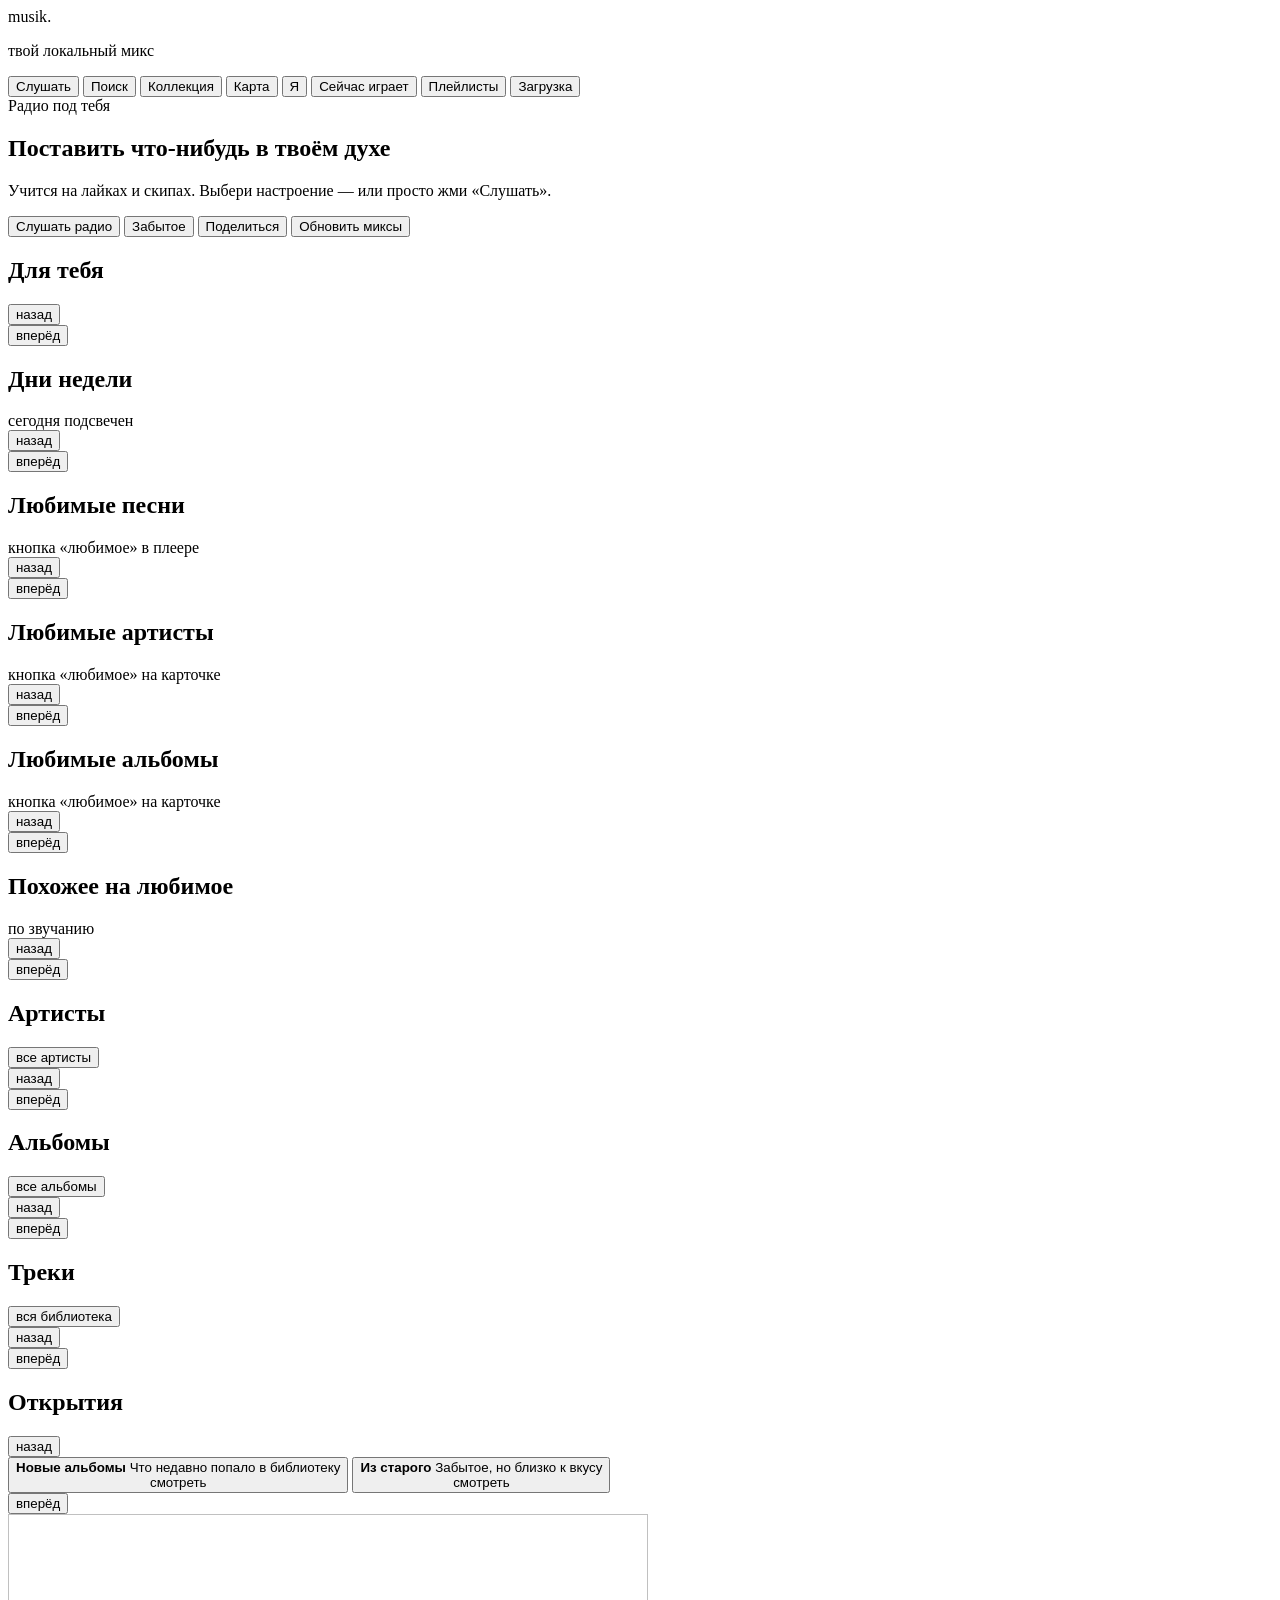
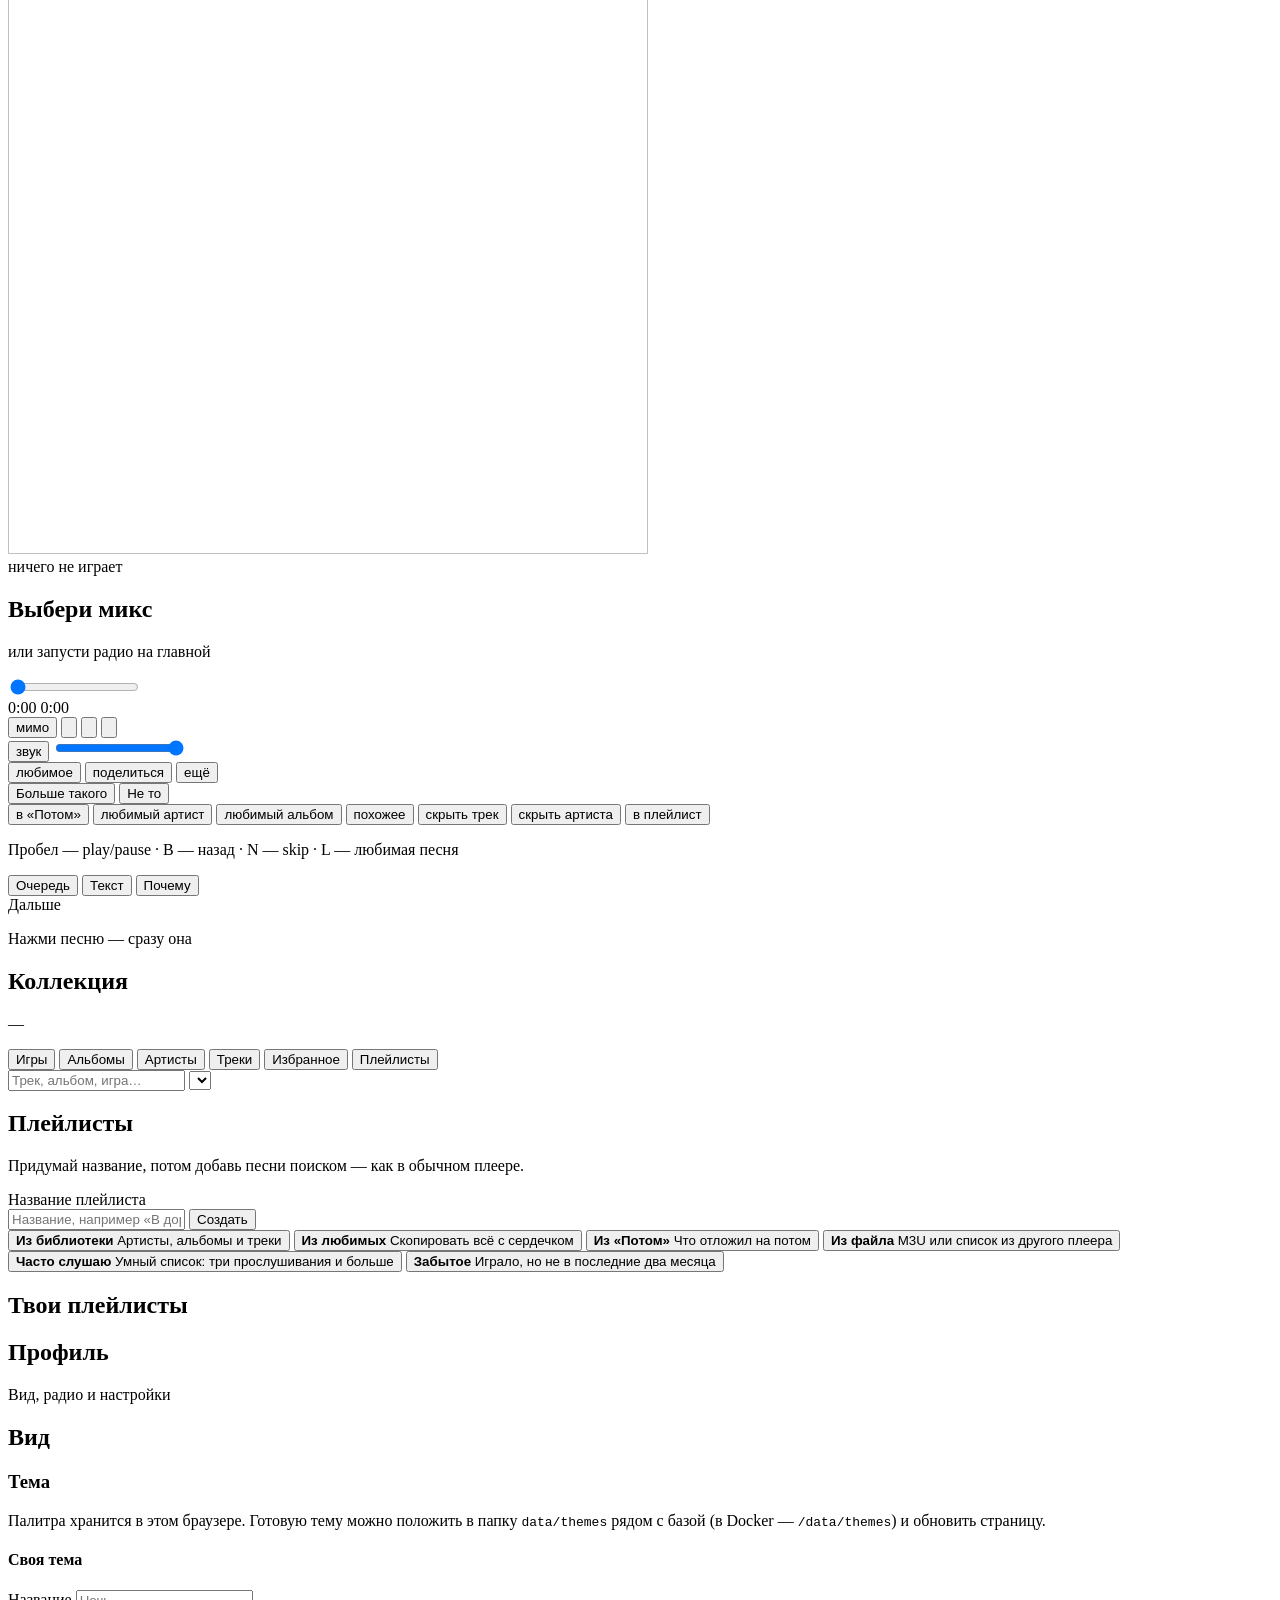
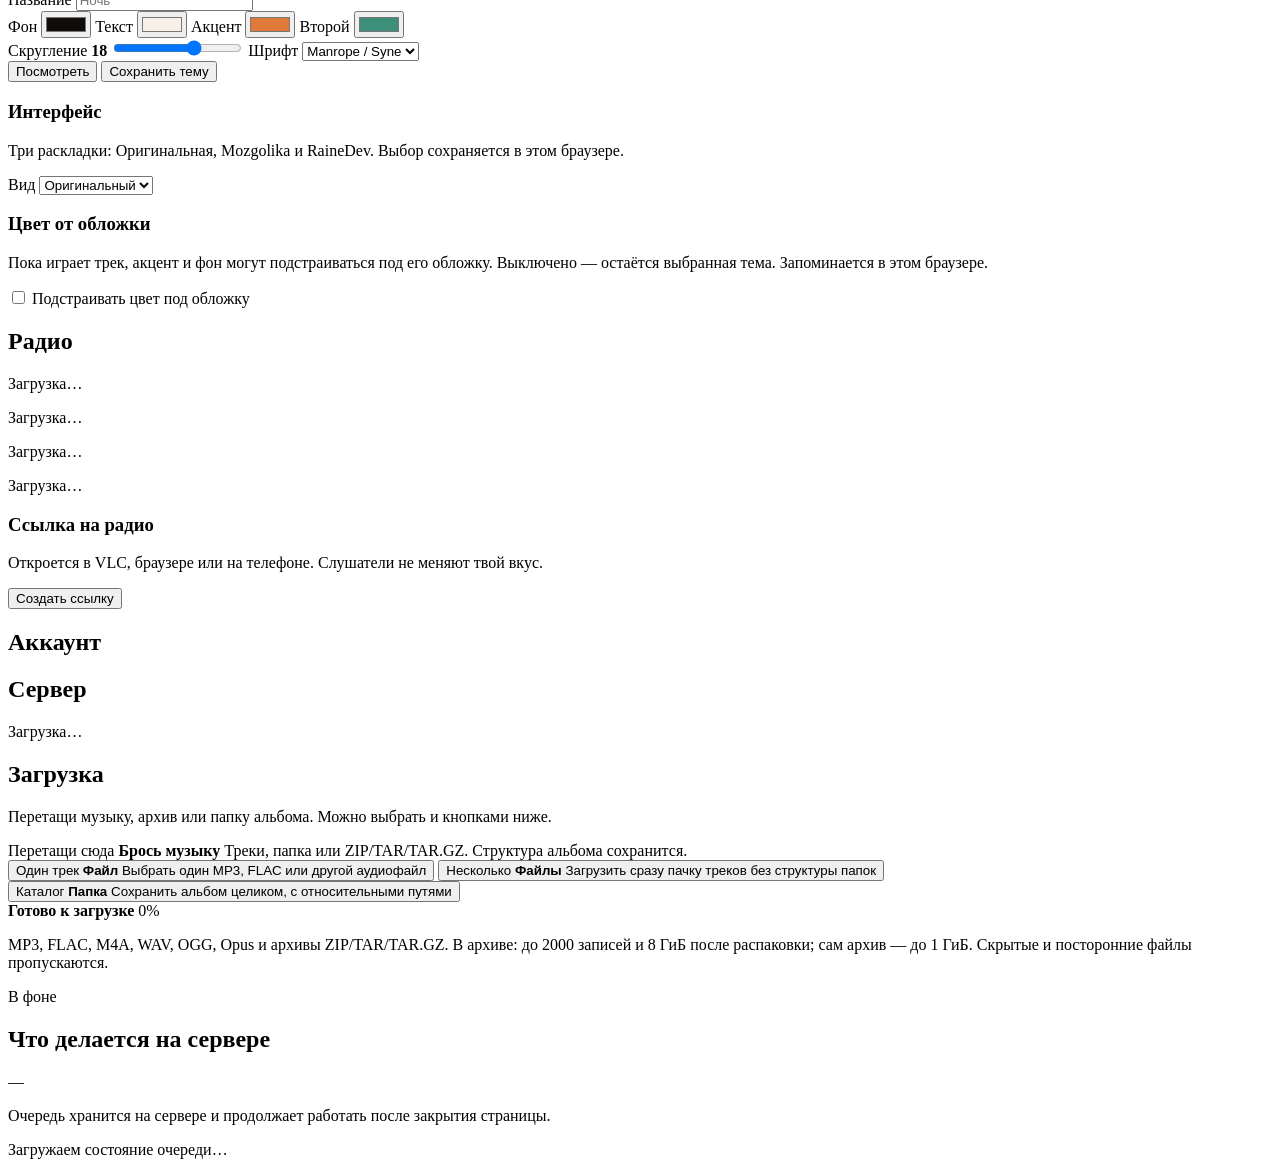
==== commit 3bb7c200: "feat: add Yandex plugin and map to all UI themes" ====
--- a/player/internal/static/mozgolika.html
+++ b/player/internal/static/mozgolika.html
@@ -62,12 +62,12 @@
         <button type="button" class="tab active" data-view="home" data-nav="listen" aria-current="page"><span>Слушать</span></button>
         <button type="button" class="tab" data-view="library" data-nav="search" data-lib-default="tracks"><span>Поиск</span></button>
         <button type="button" class="tab" data-view="library" data-nav="collection" data-lib-default="albums"><span>Коллекция</span></button>
+        <button type="button" class="tab" data-view="library" data-nav="map" data-lib-default="map"><span>Карта</span></button>
         <button type="button" class="tab" data-view="profile" data-nav="me"><span>Я</span></button>
         <span class="tabs-divider" aria-hidden="true"></span>
         <button type="button" class="tab tab-secondary" data-view="player" data-nav="now">Сейчас играет</button>
         <button type="button" class="tab tab-secondary" data-view="collections" data-nav="collection">Плейлисты</button>
         <button type="button" class="tab tab-secondary" data-view="upload" data-nav="me">Загрузка</button>
-        <button type="button" class="tab tab-secondary" data-view="yandex" data-nav="me" hidden>Яндекс Музыка</button>
         <div class="nav-foot">
           <label class="profile-switch" id="profile-switch-wrap" hidden>
             <span>Профиль</span>
@@ -348,7 +348,7 @@
       </section>
 
       <section id="view-library" class="view">
-        <h1 class="page-title" id="lib-title">Коллекция</h1>
+        <h1 class="page-title" id="lib-title" data-default-title="Коллекция">Коллекция</h1>
         <p class="sub" id="lib-count">—</p>
         <div class="seg" role="tablist" aria-label="Разделы библиотеки">
           <button type="button" class="seg-btn" data-lib="games">Игры</button>
@@ -356,7 +356,6 @@
           <button type="button" class="seg-btn" data-lib="artists">Артисты</button>
           <button type="button" class="seg-btn active" data-lib="tracks">Треки</button>
           <button type="button" class="seg-btn" data-lib="favorites">Избранное</button>
-          <button type="button" class="seg-btn" data-lib="map">Карта</button>
           <button type="button" class="seg-btn seg-link" id="seg-playlists">Плейлисты</button>
         </div>
         <div class="lib-tools">
@@ -689,64 +688,6 @@
           </div>
         </section>
       </section>
-      <section id="view-yandex" class="view">
-        <h1 class="page-title">Яндекс Музыка</h1>
-        <p class="sub">Найди исполнителя, альбом или трек и скачай в библиотеку. После загрузки треки проходят обычную обработку.</p>
-        <div class="ym-account jobs-panel" id="ym-account">
-          <div class="jobs-head">
-            <div>
-              <span class="upload-card-kicker">Аккаунт</span>
-              <h2 id="ym-account-title">Не подключено</h2>
-            </div>
-            <button type="button" class="btn quiet" id="ym-logout" hidden>Выйти из Яндекса</button>
-          </div>
-          <div id="ym-login" hidden>
-            <p class="jobs-hint">Вход отдельный для каждого пользователя musik. Пароль от Яндекса сюда не вводится.</p>
-            <div class="ym-row">
-              <button type="button" class="btn primary" id="ym-login-start">Войти через Яндекс</button>
-            </div>
-            <div class="ym-code" id="ym-code" hidden>
-              <p>Открой <a id="ym-code-link" href="https://ya.ru/device" target="_blank" rel="noopener noreferrer">ya.ru/device</a> и введи код:</p>
-              <strong id="ym-code-value" class="ym-code-value">—</strong>
-              <p class="jobs-hint" id="ym-code-hint">Ждём подтверждения…</p>
-            </div>
-            <details class="ym-token">
-              <summary>Войти по OAuth-токену</summary>
-              <form id="ym-token-form" class="ym-row">
-                <input id="ym-token" type="password" autocomplete="off" placeholder="OAuth-токен Яндекс Музыки" />
-                <button type="submit" class="btn">Сохранить</button>
-              </form>
-            </details>
-          </div>
-        </div>
-        <div id="ym-main" hidden>
-          <form id="ym-search-form" class="ym-row ym-search">
-            <input id="ym-q" type="search" autocomplete="off" placeholder="Исполнитель, альбом или песня" />
-            <select id="ym-type" aria-label="Что искать">
-              <option value="all">Всё</option>
-              <option value="artist">Исполнители</option>
-              <option value="album">Альбомы</option>
-              <option value="track">Треки</option>
-            </select>
-            <button type="submit" class="btn primary">Найти</button>
-          </form>
-          <p class="jobs-hint">«Скачать» добавляет в общую библиотеку, её видят все. «Только мне» кладёт в личную папку профиля, другие профили её не видят.</p>
-          <div id="ym-detail" class="ym-detail" hidden></div>
-          <div id="ym-results" class="ym-results"></div>
-          <section class="jobs-panel" aria-labelledby="ym-jobs-title">
-            <div class="jobs-head">
-              <div>
-                <span class="upload-card-kicker">Загрузки</span>
-                <h2 id="ym-jobs-title">Из Яндекс Музыки</h2>
-              </div>
-              <span class="jobs-badge" id="ym-jobs-badge">—</span>
-            </div>
-            <div class="jobs-list" id="ym-jobs">
-              <p class="jobs-empty">Загрузок пока нет.</p>
-            </div>
-          </section>
-        </div>
-      </section>
     </main>
 
     <footer class="mini-player" id="mini" hidden>
@@ -787,6 +728,6 @@
     </div>
   </div>
   <div id="toast" class="toast" hidden></div>
-  <script src="/app.js?v=map3"></script>
+  <script src="/app.js?v=map-v3"></script>
 </body>
 </html>
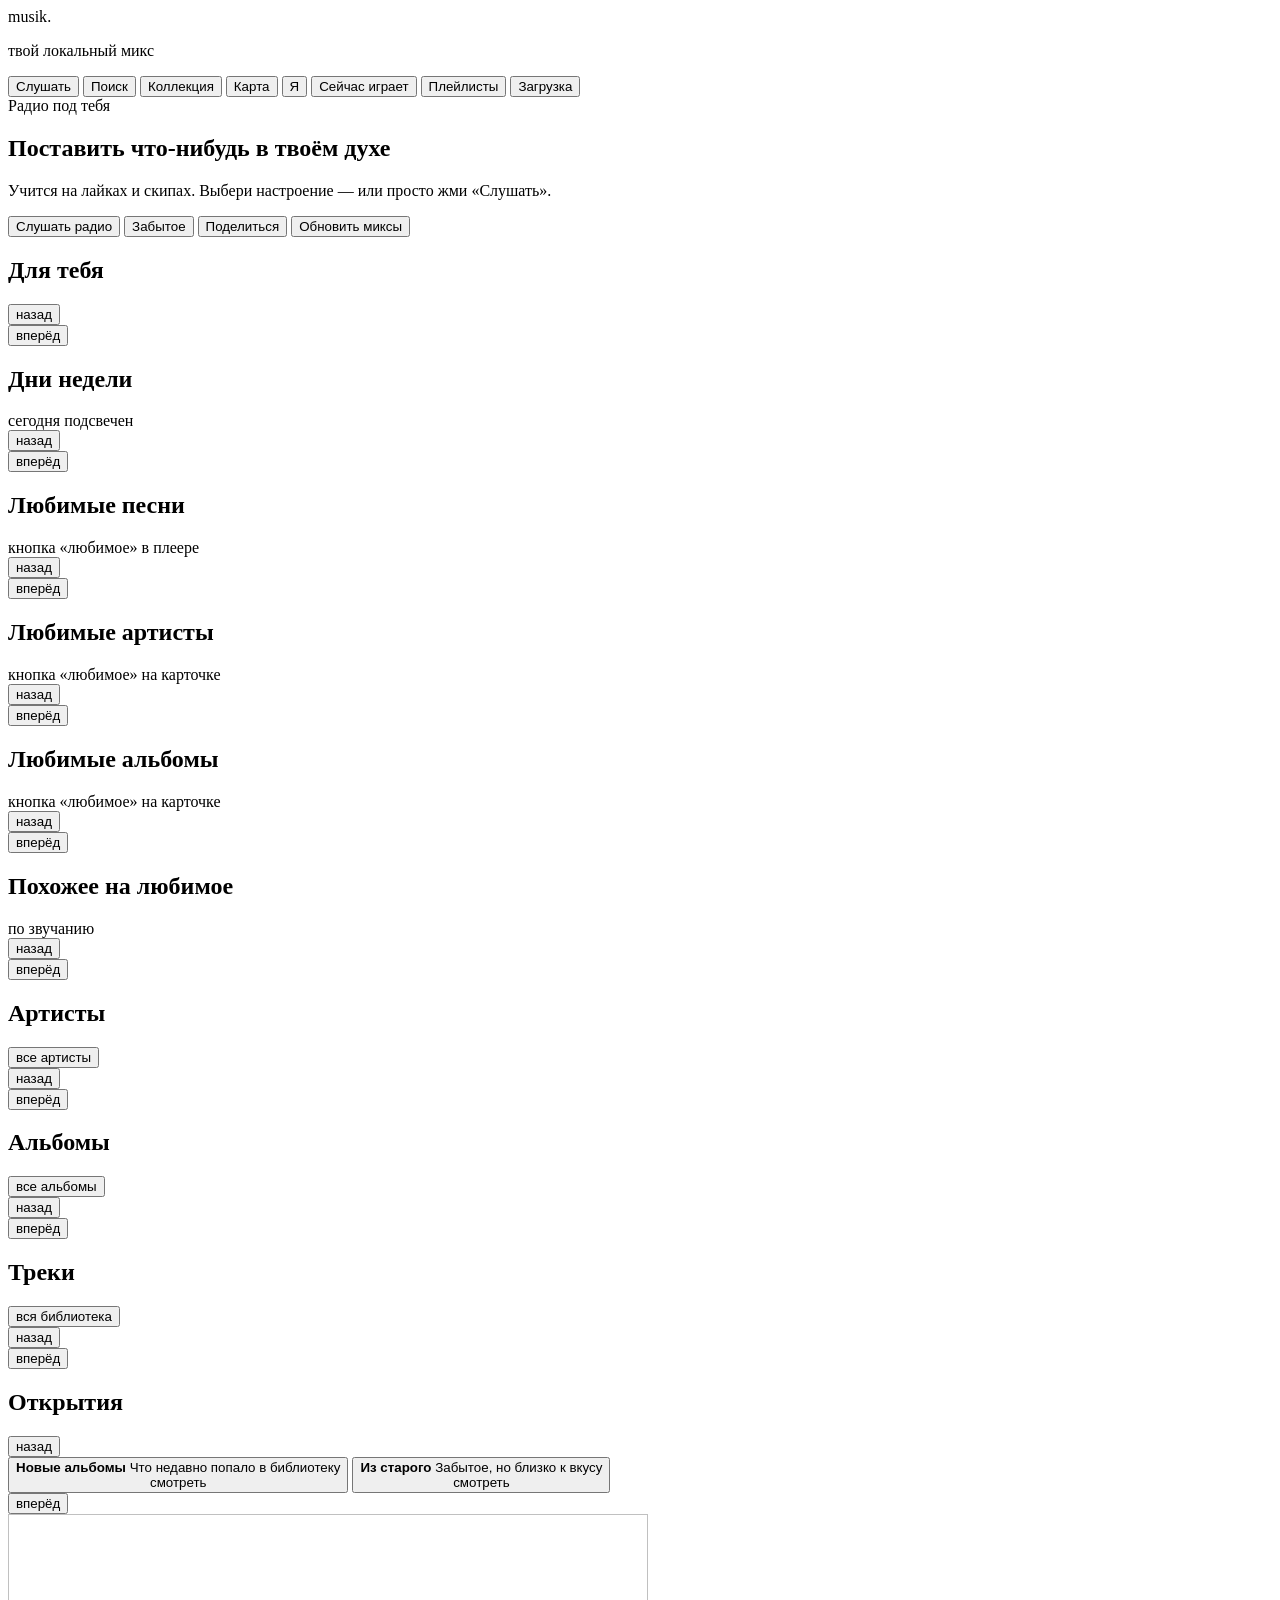
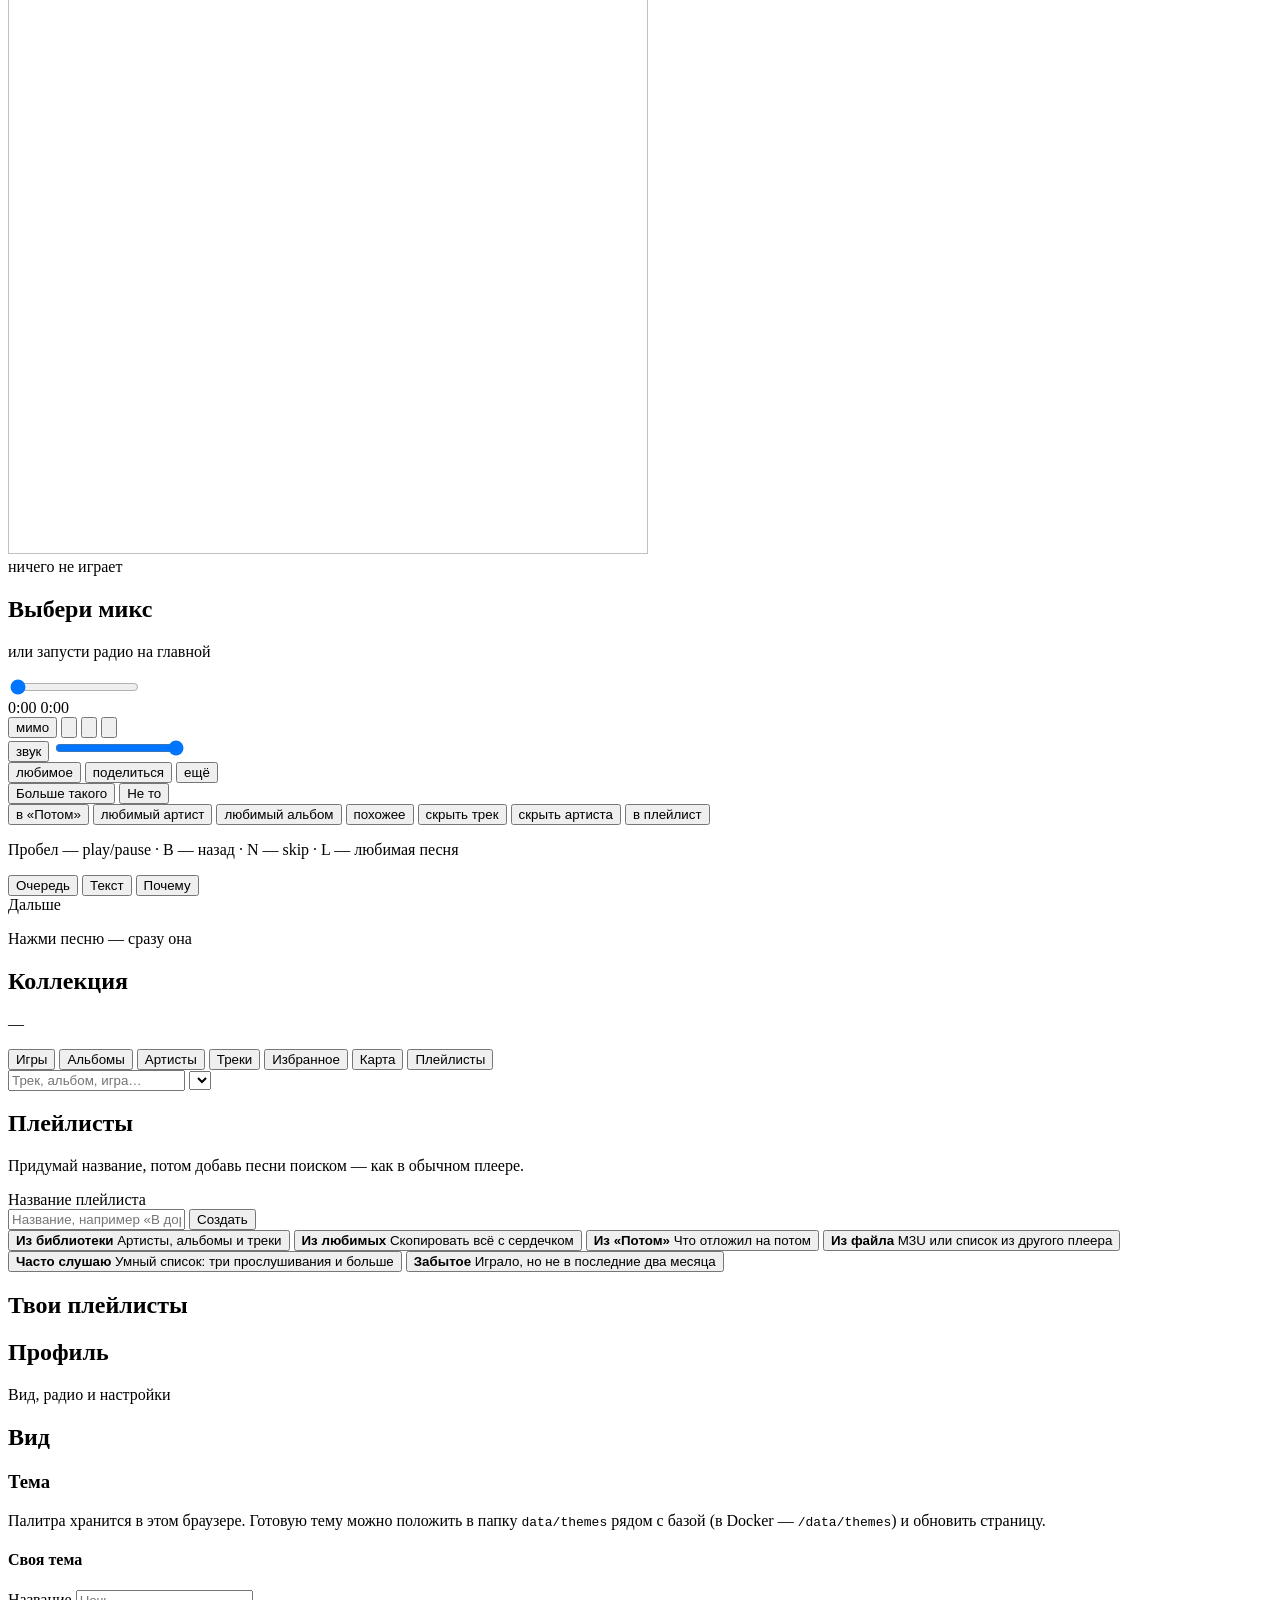
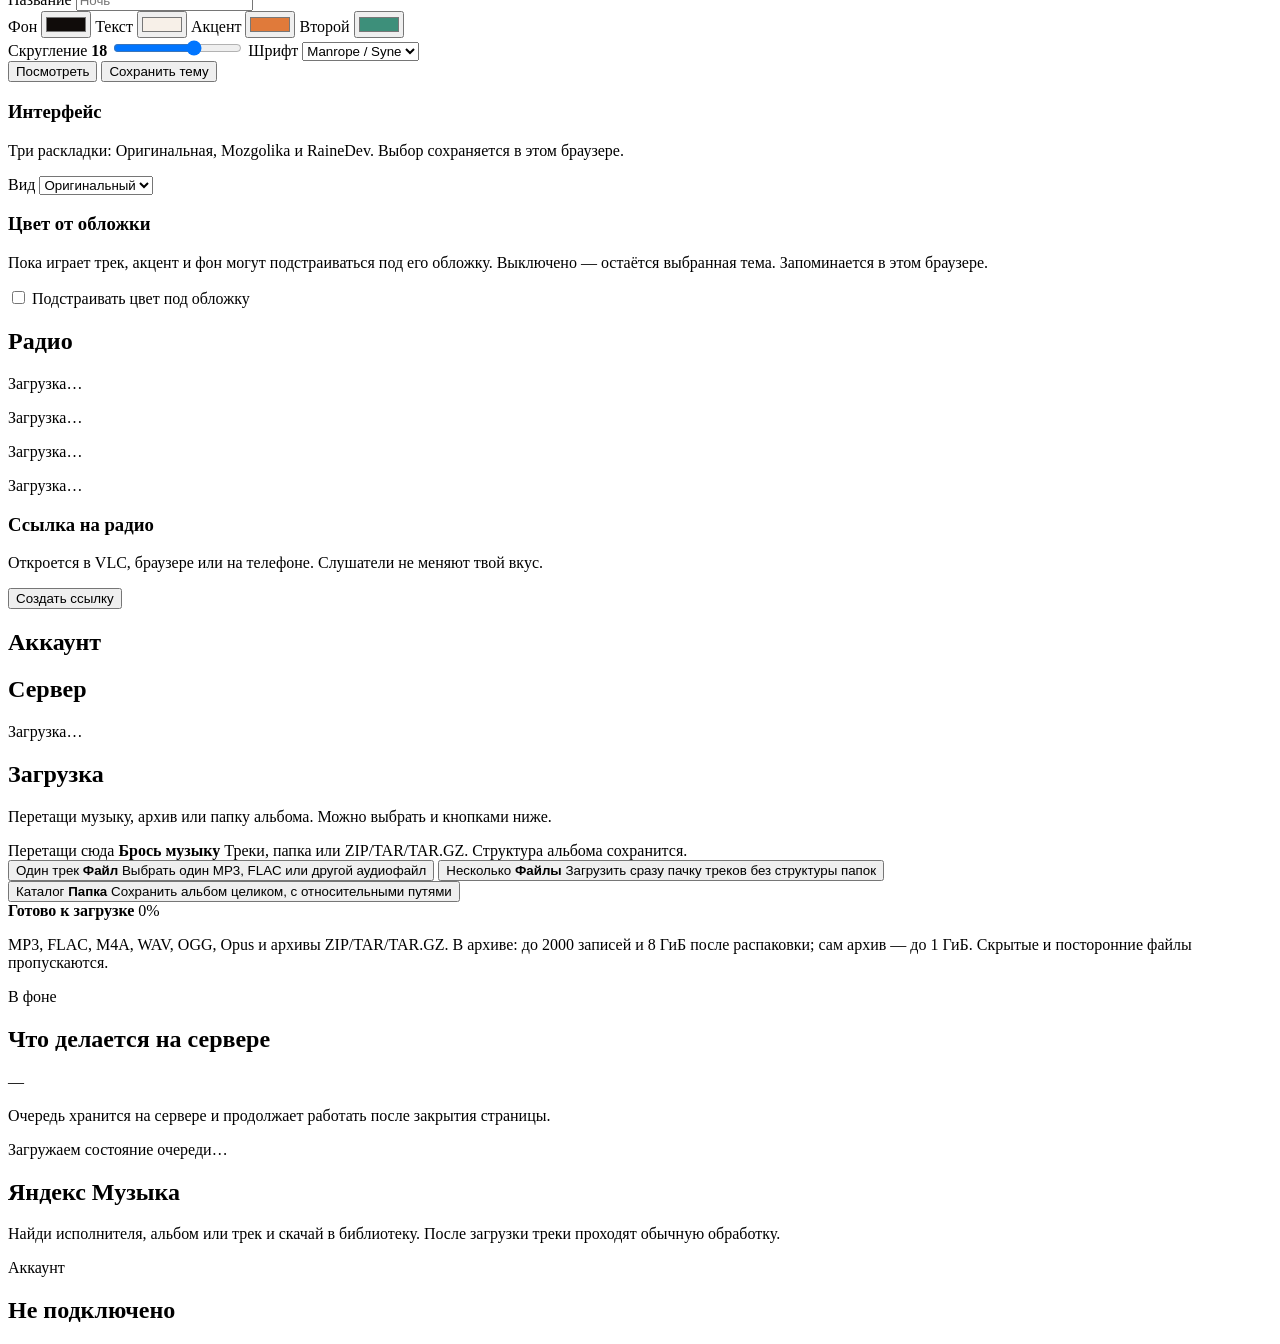
==== commit c5d4726a: "Merge branch 'codex/upstream-plugin-map' into codex/home-plugin-map # Conflicts: #	player/internal/a" ====
--- a/player/internal/static/mozgolika.html
+++ b/player/internal/static/mozgolika.html
@@ -68,6 +68,7 @@
         <button type="button" class="tab tab-secondary" data-view="player" data-nav="now">Сейчас играет</button>
         <button type="button" class="tab tab-secondary" data-view="collections" data-nav="collection">Плейлисты</button>
         <button type="button" class="tab tab-secondary" data-view="upload" data-nav="me">Загрузка</button>
+        <button type="button" class="tab tab-secondary" data-view="yandex" data-nav="me" hidden>Яндекс Музыка</button>
         <div class="nav-foot">
           <label class="profile-switch" id="profile-switch-wrap" hidden>
             <span>Профиль</span>
@@ -356,6 +357,7 @@
           <button type="button" class="seg-btn" data-lib="artists">Артисты</button>
           <button type="button" class="seg-btn active" data-lib="tracks">Треки</button>
           <button type="button" class="seg-btn" data-lib="favorites">Избранное</button>
+          <button type="button" class="seg-btn" data-lib="map">Карта</button>
           <button type="button" class="seg-btn seg-link" id="seg-playlists">Плейлисты</button>
         </div>
         <div class="lib-tools">
@@ -688,6 +690,64 @@
           </div>
         </section>
       </section>
+      <section id="view-yandex" class="view">
+        <h1 class="page-title">Яндекс Музыка</h1>
+        <p class="sub">Найди исполнителя, альбом или трек и скачай в библиотеку. После загрузки треки проходят обычную обработку.</p>
+        <div class="ym-account jobs-panel" id="ym-account">
+          <div class="jobs-head">
+            <div>
+              <span class="upload-card-kicker">Аккаунт</span>
+              <h2 id="ym-account-title">Не подключено</h2>
+            </div>
+            <button type="button" class="btn quiet" id="ym-logout" hidden>Выйти из Яндекса</button>
+          </div>
+          <div id="ym-login" hidden>
+            <p class="jobs-hint">Вход отдельный для каждого пользователя musik. Пароль от Яндекса сюда не вводится.</p>
+            <div class="ym-row">
+              <button type="button" class="btn primary" id="ym-login-start">Войти через Яндекс</button>
+            </div>
+            <div class="ym-code" id="ym-code" hidden>
+              <p>Открой <a id="ym-code-link" href="https://ya.ru/device" target="_blank" rel="noopener noreferrer">ya.ru/device</a> и введи код:</p>
+              <strong id="ym-code-value" class="ym-code-value">—</strong>
+              <p class="jobs-hint" id="ym-code-hint">Ждём подтверждения…</p>
+            </div>
+            <details class="ym-token">
+              <summary>Войти по OAuth-токену</summary>
+              <form id="ym-token-form" class="ym-row">
+                <input id="ym-token" type="password" autocomplete="off" placeholder="OAuth-токен Яндекс Музыки" />
+                <button type="submit" class="btn">Сохранить</button>
+              </form>
+            </details>
+          </div>
+        </div>
+        <div id="ym-main" hidden>
+          <form id="ym-search-form" class="ym-row ym-search">
+            <input id="ym-q" type="search" autocomplete="off" placeholder="Исполнитель, альбом или песня" />
+            <select id="ym-type" aria-label="Что искать">
+              <option value="all">Всё</option>
+              <option value="artist">Исполнители</option>
+              <option value="album">Альбомы</option>
+              <option value="track">Треки</option>
+            </select>
+            <button type="submit" class="btn primary">Найти</button>
+          </form>
+          <p class="jobs-hint">«Скачать» добавляет в общую библиотеку, её видят все. «Только мне» кладёт в личную папку профиля, другие профили её не видят.</p>
+          <div id="ym-detail" class="ym-detail" hidden></div>
+          <div id="ym-results" class="ym-results"></div>
+          <section class="jobs-panel" aria-labelledby="ym-jobs-title">
+            <div class="jobs-head">
+              <div>
+                <span class="upload-card-kicker">Загрузки</span>
+                <h2 id="ym-jobs-title">Из Яндекс Музыки</h2>
+              </div>
+              <span class="jobs-badge" id="ym-jobs-badge">—</span>
+            </div>
+            <div class="jobs-list" id="ym-jobs">
+              <p class="jobs-empty">Загрузок пока нет.</p>
+            </div>
+          </section>
+        </div>
+      </section>
     </main>
 
     <footer class="mini-player" id="mini" hidden>
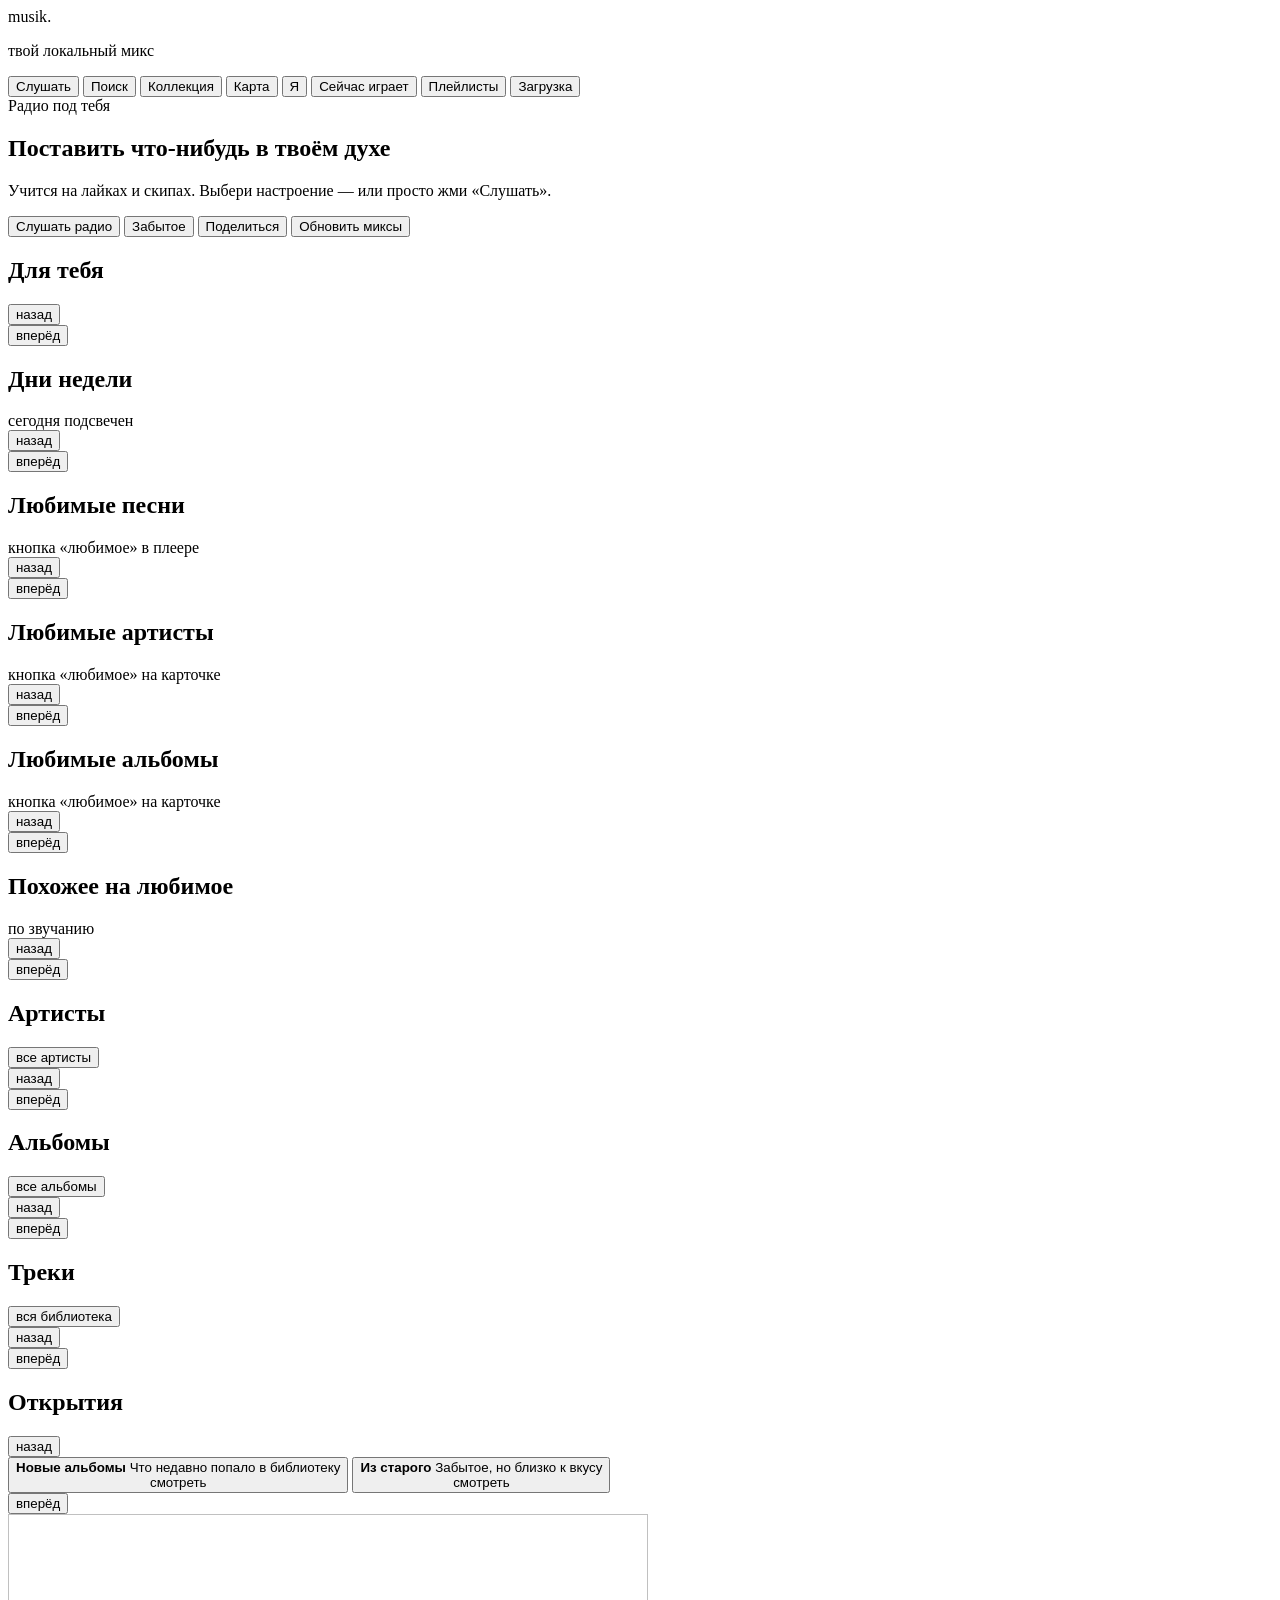
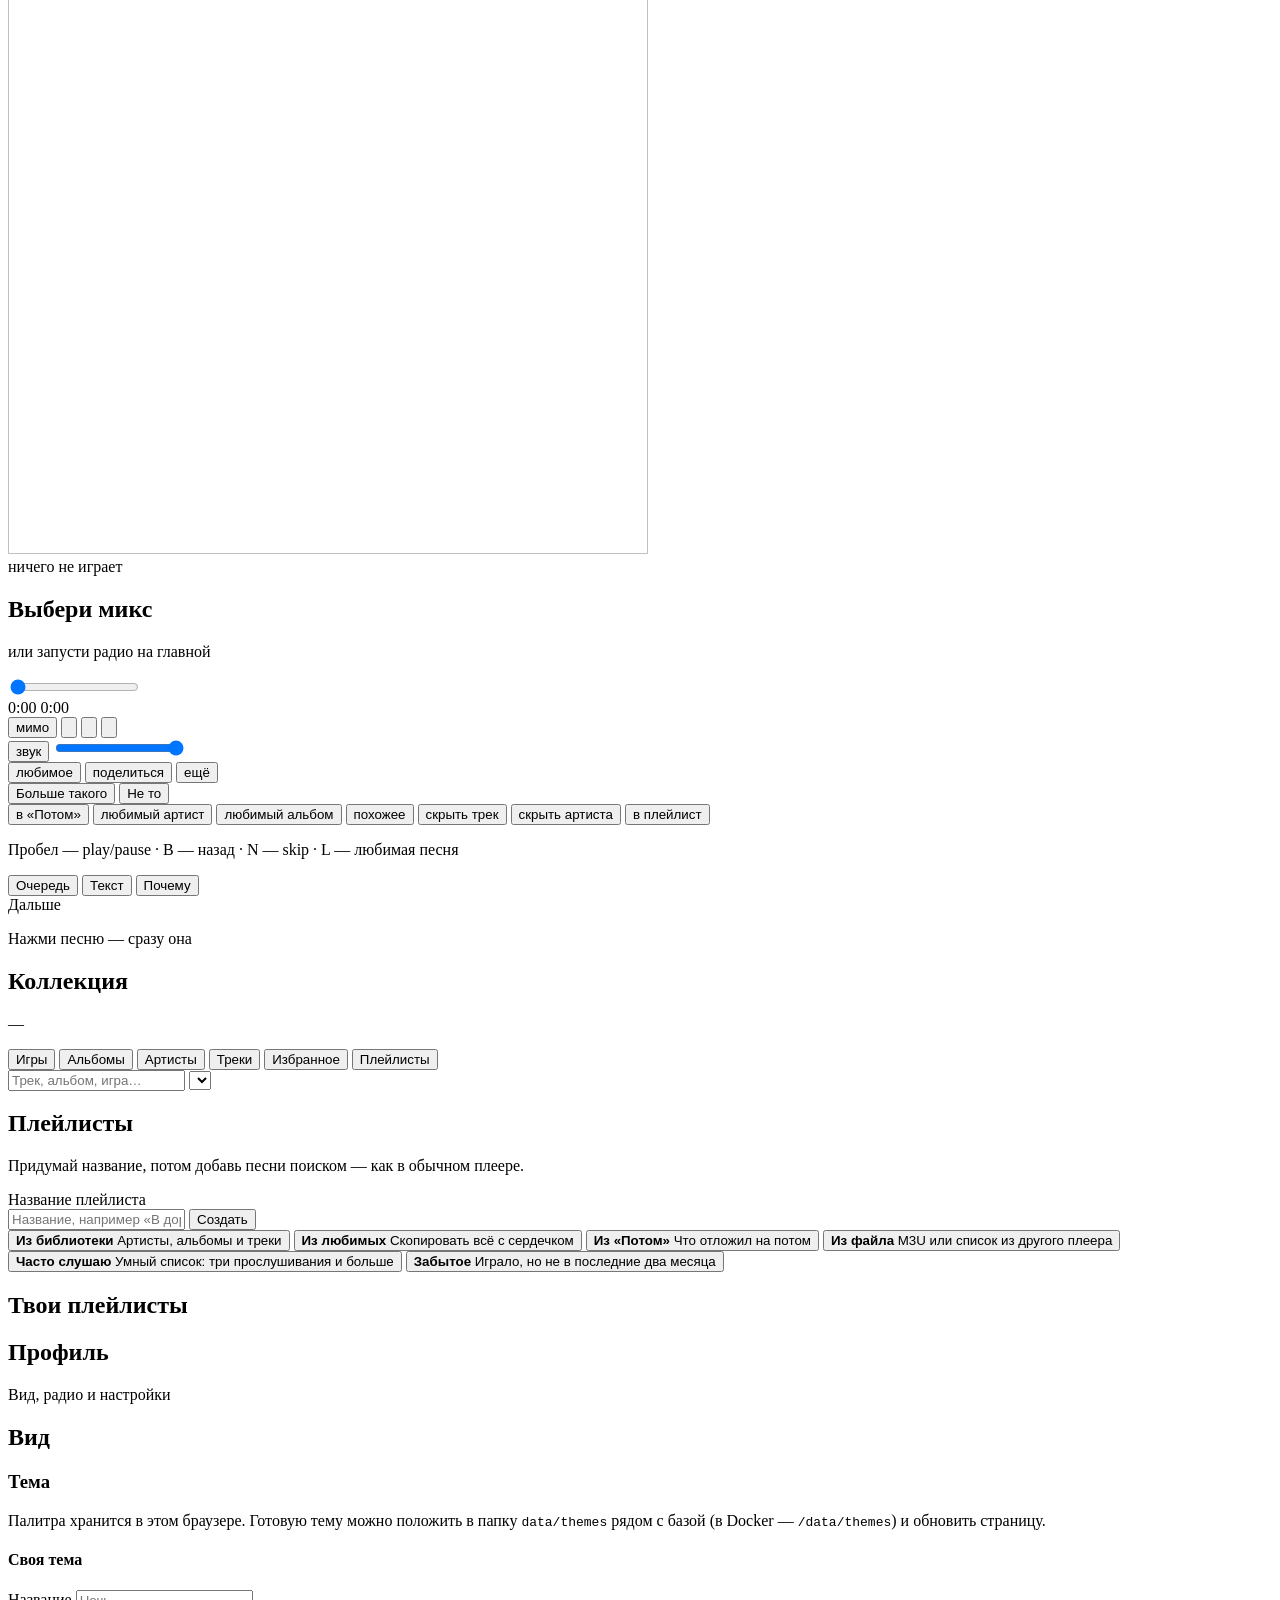
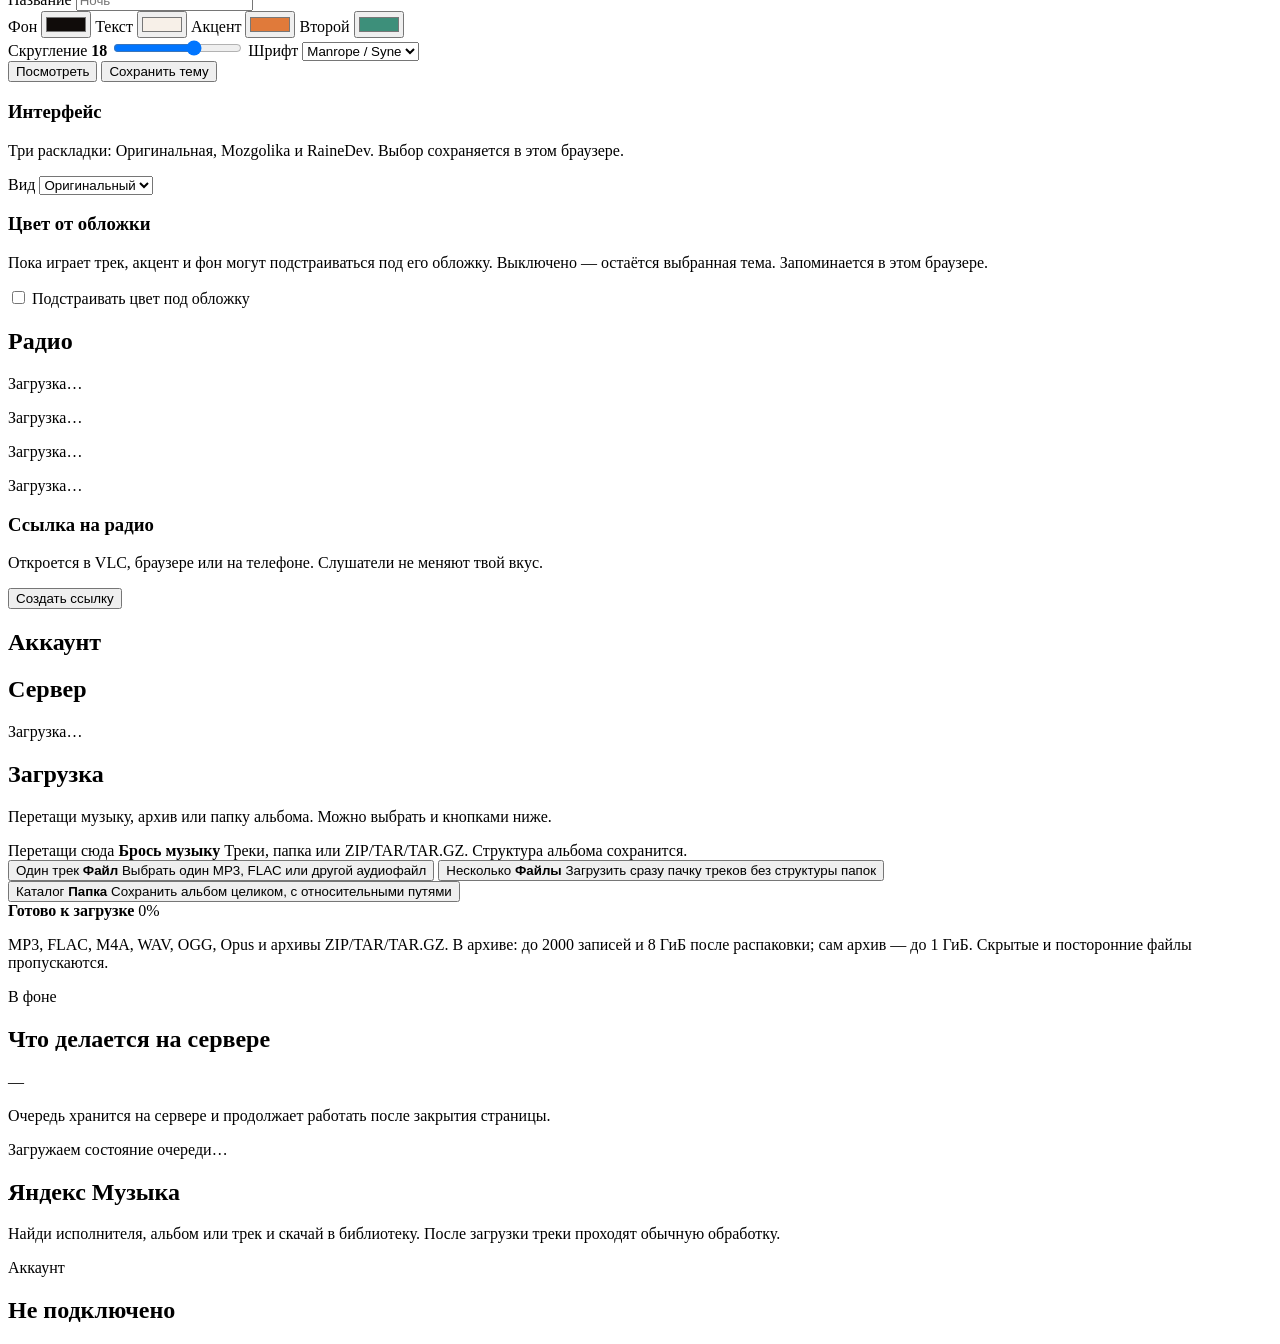
==== commit b6c648e1: "Keep library map in primary navigation" ====
--- a/player/internal/static/mozgolika.html
+++ b/player/internal/static/mozgolika.html
@@ -357,7 +357,6 @@
           <button type="button" class="seg-btn" data-lib="artists">Артисты</button>
           <button type="button" class="seg-btn active" data-lib="tracks">Треки</button>
           <button type="button" class="seg-btn" data-lib="favorites">Избранное</button>
-          <button type="button" class="seg-btn" data-lib="map">Карта</button>
           <button type="button" class="seg-btn seg-link" id="seg-playlists">Плейлисты</button>
         </div>
         <div class="lib-tools">
